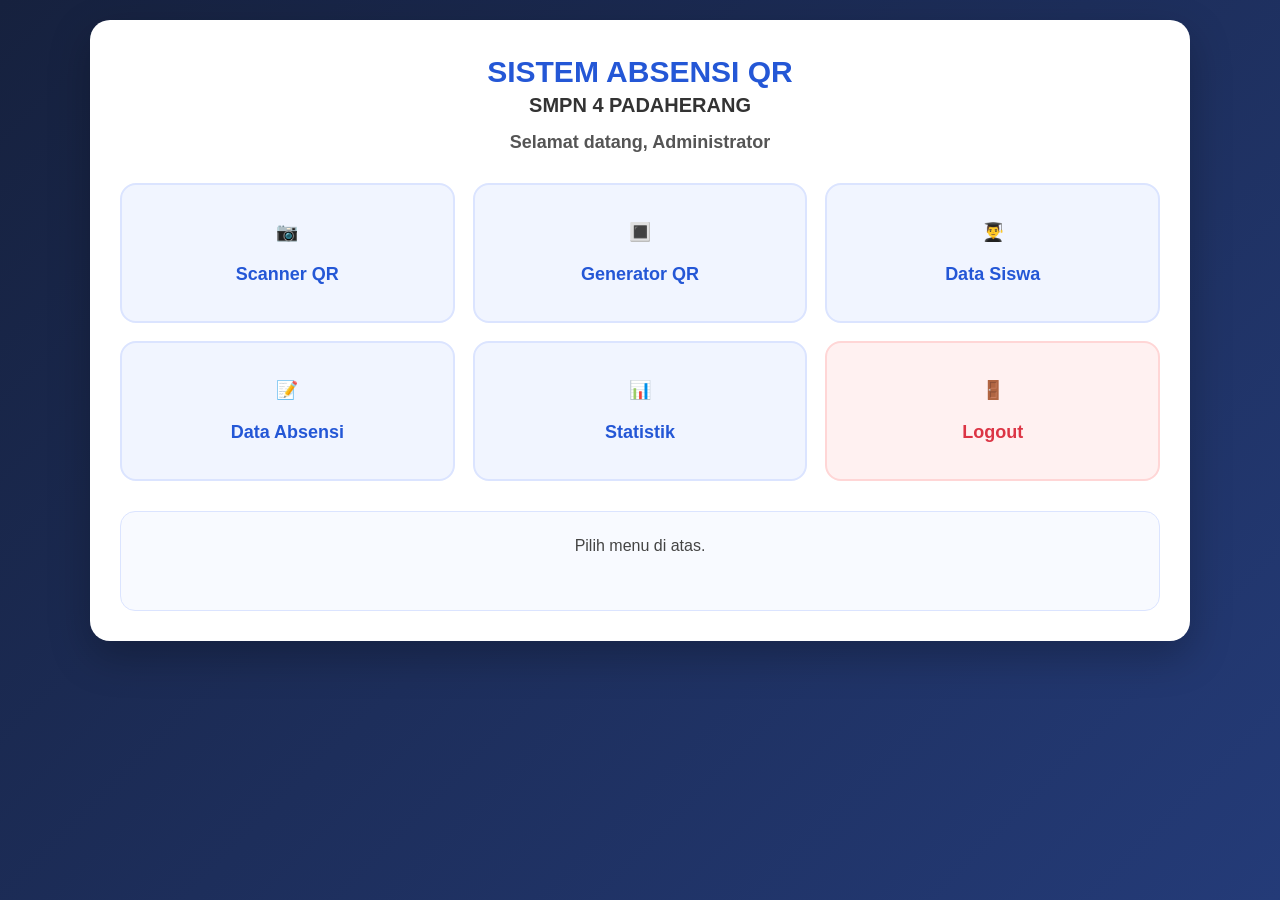
==== admin.html @ a3eb37d3 "Update admin.html" ====
<!DOCTYPE html>
<html lang="id">

<head>

  <meta charset="UTF-8">

  <meta
    name="viewport"
    content="width=device-width, initial-scale=1.0"
  >

  <title>
    Dashboard Admin - Absensi QR
  </title>

  <style>

    * {
      box-sizing: border-box;
    }


    body {

      margin: 0;

      min-height: 100vh;

      font-family:
        Arial,
        sans-serif;

      background:
        linear-gradient(
          135deg,
          #16213e,
          #243b78
        );

      padding: 20px;

    }


    .dashboard {

      width: 100%;

      max-width: 1100px;

      margin: auto;

      background: white;

      border-radius: 20px;

      padding: 30px;

      box-shadow:
        0 15px 40px
        rgba(0,0,0,0.25);

    }


    .header {

      text-align: center;

      margin-bottom: 30px;

    }


    .header h1 {

      margin: 5px 0;

      color: #2457d6;

      font-size: 30px;

    }


    .header h2 {

      margin: 5px 0 15px;

      color: #333;

      font-size: 20px;

    }


    #namaAdmin {

      font-size: 18px;

      font-weight: bold;

      color: #555;

    }


    .menu {

      display: grid;

      grid-template-columns:
        repeat(3, 1fr);

      gap: 18px;

      margin-top: 30px;

    }


    .menu button {

      min-height: 140px;

      border: none;

      border-radius: 16px;

      background: #f1f5ff;

      border:
        2px solid #dbe4ff;

      color: #2457d6;

      font-size: 18px;

      font-weight: bold;

      cursor: pointer;

      transition: 0.2s;

    }


    .menu button:hover {

      background: #e3ebff;

      transform:
        translateY(-3px);

    }


    .menu .logout {

      color: #dc3545;

      background: #fff1f1;

      border-color: #ffd6d6;

    }


    #konten {

      margin-top: 30px;

      padding: 25px;

      min-height: 100px;

      border-radius: 15px;

      background: #f8faff;

      border:
        1px solid #dbe4ff;

      text-align: center;

      color: #444;

    }


    @media(max-width:700px) {

      .dashboard {

        padding: 20px;

      }


      .menu {

        grid-template-columns:
          repeat(2, 1fr);

      }

    }


    @media(max-width:450px) {

      .menu {

        grid-template-columns: 1fr;

      }


      .header h1 {

        font-size: 25px;

      }

    }

  </style>

</head>


<body>


  <div class="dashboard">


    <!-- =========================================
         HEADER
    ========================================== -->

    <div class="header">

      <h1>
        SISTEM ABSENSI QR
      </h1>

      <h2>
        SMPN 4 PADAHERANG
      </h2>

      <div id="namaAdmin">
        Selamat datang, Administrator
      </div>

    </div>


    <!-- =========================================
         MENU
    ========================================== -->

    <div class="menu">


      <button
        onclick="bukaScanner()"
      >

        📷<br><br>

        Scanner QR

      </button>


      <button
        onclick="bukaGenerator()"
      >

        🔳<br><br>

        Generator QR

      </button>


      <button
        onclick="bukaSiswa()"
      >

        👨‍🎓<br><br>

        Data Siswa

      </button>


      <button
        onclick="bukaAbsensi()"
      >

        📝<br><br>

        Data Absensi

      </button>


      <button
        onclick="bukaStatistik()"
      >

        📊<br><br>

        Statistik

      </button>


      <button
        class="logout"
        onclick="logout()"
      >

        🚪<br><br>

        Logout

      </button>


    </div>


    <!-- =========================================
         AREA KONTEN
    ========================================== -->

    <div id="konten">

      Pilih menu di atas.

    </div>


  </div>


  <script>


// ==================================================
// TEST JAVASCRIPT DASHBOARD
// ==================================================

window.bukaScanner = function () {

  window.location.href = "index.html";

};


window.bukaGenerator = function () {

  window.location.href = "generator.html";

};


// ==================================================
// DATA SISWA FINAL
// ==================================================

var dataSiswaGlobal = [];


window.bukaSiswa = function () {

  var konten =
    document.getElementById("konten");


  konten.innerHTML = `

    <div
      style="
        text-align:left;
      "
    >

      <h2
        style="
          text-align:center;
          color:#2457d6;
        "
      >
        👨‍🎓 DATA SISWA
      </h2>


      <div
        id="jumlahSiswa"
        style="
          text-align:center;
          font-size:18px;
          font-weight:bold;
          color:#2457d6;
          margin:15px 0;
        "
      >
        ⏳ Memuat data siswa...
      </div>


      <input
        type="text"
        id="cariSiswa"
        placeholder="🔎 Cari NIS, nama, atau kelas..."
        oninput="filterSiswa()"
        style="
          width:100%;
          padding:14px;
          border:2px solid #ddd;
          border-radius:12px;
          font-size:16px;
          margin-bottom:15px;
          outline:none;
        "
      >


      <div
        style="
          overflow-x:auto;
          background:white;
          border-radius:12px;
          border:1px solid #ddd;
        "
      >

        <table
          style="
            width:100%;
            border-collapse:collapse;
            min-width:650px;
          "
        >

          <thead>

            <tr
              style="
                background:#2457d6;
                color:white;
              "
            >

              <th style="padding:12px">
                No
              </th>

              <th style="padding:12px">
                NIS
              </th>

              <th style="padding:12px">
                Nama
              </th>

              <th style="padding:12px">
                Jenis Kelamin
              </th>

              <th style="padding:12px">
                Kelas
              </th>

            </tr>

          </thead>


          <tbody id="bodySiswa">

            <tr>

              <td
                colspan="5"
                style="
                  padding:25px;
                  text-align:center;
                "
              >
                ⏳ Mengambil data dari server...
              </td>

            </tr>

          </tbody>

        </table>

      </div>


      <div
        style="
          display:flex;
          gap:10px;
          justify-content:center;
          margin-top:20px;
          flex-wrap:wrap;
        "
      >

        <button
          onclick="ambilDataSiswa()"
          style="
            width:auto;
            padding:12px 22px;
            font-size:16px;
          "
        >
          🔄 REFRESH
        </button>


        <button
          onclick="kembaliDashboard()"
          style="
            width:auto;
            padding:12px 22px;
            font-size:16px;
            background:#6c757d;
          "
        >
          ← KEMBALI
        </button>

      </div>

    </div>

  `;


  ambilDataSiswa();

};


// ==================================================
// AMBIL DATA SISWA
// ==================================================

function ambilDataSiswa() {

  var body =
    document.getElementById(
      "bodySiswa"
    );


  if (!body) {
    return;
  }


  body.innerHTML = `

    <tr>

      <td
        colspan="5"
        style="
          padding:25px;
          text-align:center;
        "
      >
        ⏳ Mengambil data siswa...
      </td>

    </tr>

  `;


  var API_URL =
    "https://script.google.com/macros/s/AKfycbzF-dkz-qiprRO1UiBXip0LzojGuAAdGyvYuCYEVEiDbh0l1r5-uKfqkouPwzceK-bD/exec";


  fetch(
    API_URL +
    "?api=datasiswa"
  )

  .then(function(response) {

    if (!response.ok) {

      throw new Error(
        "HTTP " +
        response.status
      );

    }

    return response.json();

  })

  .then(function(hasil) {

    console.log(
      "DATA SISWA:",
      hasil
    );


    if (
      !hasil ||
      hasil.status !== true
    ) {

      throw new Error(
        hasil && hasil.pesan
          ? hasil.pesan
          : "Data siswa gagal diambil."
      );

    }


    dataSiswaGlobal =
      hasil.siswa || [];


    var jumlah =
      document.getElementById(
        "jumlahSiswa"
      );


    if (jumlah) {

      jumlah.innerHTML =
        "👨‍🎓 Total Siswa: " +
        dataSiswaGlobal.length;

    }


    tampilkanSiswa(
      dataSiswaGlobal
    );

  })

  .catch(function(error) {

    console.error(
      "ERROR DATA SISWA:",
      error
    );


    body.innerHTML = `

      <tr>

        <td
          colspan="5"
          style="
            padding:25px;
            text-align:center;
            color:red;
            font-weight:bold;
          "
        >

          ❌ Gagal mengambil data siswa.

          <br><br>

          ${error.message}

        </td>

      </tr>

    `;

  });

}


// ==================================================
// TAMPILKAN DATA SISWA
// ==================================================

function tampilkanSiswa(data) {

  var body =
    document.getElementById(
      "bodySiswa"
    );


  if (!body) {
    return;
  }


  if (
    !data ||
    data.length === 0
  ) {

    body.innerHTML = `

      <tr>

        <td
          colspan="5"
          style="
            padding:25px;
            text-align:center;
          "
        >
          Data siswa tidak ditemukan.
        </td>

      </tr>

    `;

    return;

  }


  var html = "";


  data.forEach(
    function(siswa, index) {

      html += `

        <tr
          style="
            border-bottom:1px solid #ddd;
          "
        >

          <td
            style="
              padding:10px;
              text-align:center;
            "
          >
            ${index + 1}
          </td>


          <td style="padding:10px">
            ${siswa.nis || ""}
          </td>


          <td
            style="
              padding:10px;
              font-weight:bold;
            "
          >
            ${siswa.nama || ""}
          </td>


          <td
            style="
              padding:10px;
              text-align:center;
            "
          >
            ${siswa.jk || ""}
          </td>


          <td
            style="
              padding:10px;
              text-align:center;
            "
          >
            ${siswa.kelas || ""}
          </td>

        </tr>

      `;

    }
  );


  body.innerHTML =
    html;

}


// ==================================================
// PENCARIAN SISWA
// ==================================================

window.filterSiswa = function () {

  var input =
    document.getElementById(
      "cariSiswa"
    );


  if (!input) {
    return;
  }


  var keyword =
    input.value
      .toLowerCase()
      .trim();


  var hasil =
    dataSiswaGlobal.filter(
      function(siswa) {

        var nis =
          String(
            siswa.nis || ""
          ).toLowerCase();


        var nama =
          String(
            siswa.nama || ""
          ).toLowerCase();


        var kelas =
          String(
            siswa.kelas || ""
          ).toLowerCase();


        return (
          nis.includes(keyword) ||
          nama.includes(keyword) ||
          kelas.includes(keyword)
        );

      }
    );


  tampilkanSiswa(
    hasil
  );

};


// ==================================================
// KEMBALI KE DASHBOARD
// ==================================================

window.kembaliDashboard = function () {

  location.reload();

};


window.bukaAbsensi = function () {

  document.getElementById("konten").innerHTML = `

    <h2>📝 DATA ABSENSI</h2>

    <p>
      Fitur Data Absensi siap digunakan.
    </p>

  `;

};


window.bukaStatistik = function () {

  document.getElementById("konten").innerHTML = `

    <h2>📊 STATISTIK</h2>

    <p>
      Fitur Statistik siap digunakan.
    </p>

  `;

};


window.logout = function () {

  sessionStorage.removeItem("adminLogin");

  sessionStorage.removeItem("adminNama");

  sessionStorage.removeItem("adminLevel");

  window.location.href = "login.html";

};


console.log(
  "✅ JAVASCRIPT DASHBOARD AKTIF"
);

</script>

</body>

</html>
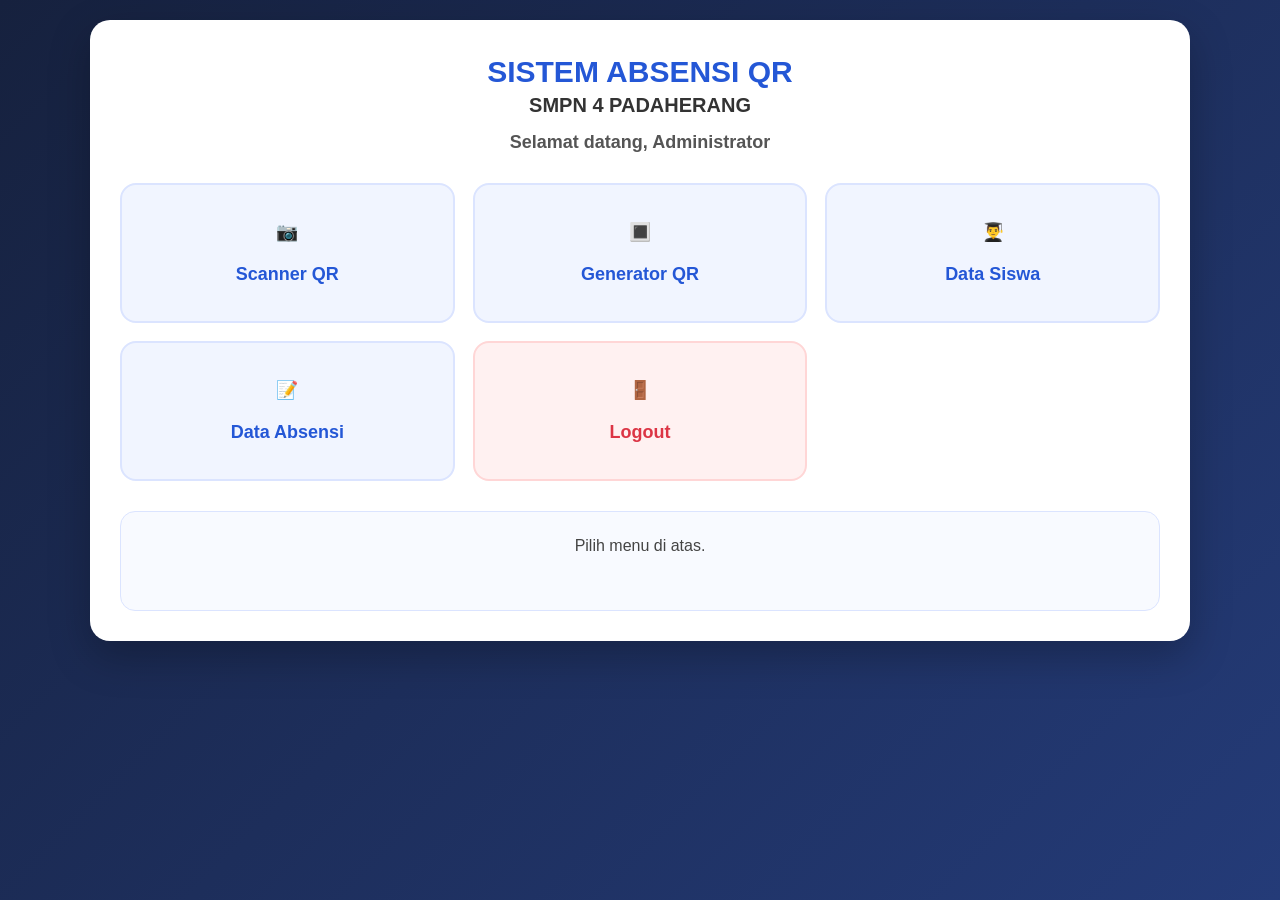
==== commit c2dcac92: "Update admin.html" ====
--- a/admin.html
+++ b/admin.html
@@ -306,20 +306,7 @@
         Data Absensi
 
       </button>
-
-
-      <button
-        onclick="bukaStatistik()"
-      >
-
-        📊<br><br>
-
-        Statistik
-
-      </button>
-
-
-      <button
+<button
         class="logout"
         onclick="logout()"
       >
@@ -889,53 +876,881 @@
 
 window.bukaAbsensi = function () {
 
-  document.getElementById("konten").innerHTML = `
-
-    <h2>📝 DATA ABSENSI</h2>
-
-    <p>
-      Fitur Data Absensi siap digunakan.
-    </p>
-
+  var konten = document.getElementById("konten");
+
+  if (!konten) {
+    alert("Area konten tidak ditemukan.");
+    return;
+  }
+
+  konten.innerHTML = `
+    <div class="absensi-final">
+
+      <div class="absensi-judul">
+        <h2>📝 DATA ABSENSI</h2>
+        <p>Rekap absensi berdasarkan periode, kelas, dan siswa.</p>
+      </div>
+
+      <div class="absensi-filter">
+
+        <div class="filter-item">
+          <label>Periode</label>
+          <select id="periodeAbsensiFinal" onchange="ubahPeriodeAbsensiFinal()">
+            <option value="mingguan">📅 Mingguan</option>
+            <option value="bulanan">📅 Bulanan</option>
+            <option value="semester1">📚 Semester 1</option>
+            <option value="semester2">📚 Semester 2</option>
+          </select>
+        </div>
+
+        <div class="filter-item" id="filterMingguFinal">
+          <label>Minggu</label>
+          <input type="date" id="tanggalMingguFinal">
+        </div>
+
+        <div class="filter-item" id="filterBulanFinal" style="display:none;">
+          <label>Bulan</label>
+          <input type="month" id="bulanAbsensiFinal">
+        </div>
+
+        <div class="filter-item" id="filterSemesterFinal" style="display:none;">
+          <label>Tahun Awal Ajaran</label>
+          <input type="number" id="tahunSemesterFinal" min="2020" max="2100">
+        </div>
+
+        <div class="filter-item">
+          <label>Kelas</label>
+          <select id="kelasAbsensiFinal">
+            <option value="">Semua Kelas</option>
+          </select>
+        </div>
+
+        <div class="filter-item filter-search">
+          <label>Cari</label>
+          <input type="search" id="cariAbsensiFinal" placeholder="NIS / nama..." oninput="renderDataAbsensiFinal()">
+        </div>
+
+      </div>
+
+      <div class="absensi-actions">
+        <button onclick="renderDataAbsensiFinal()" class="btn-utama-final">🔍 TAMPILKAN</button>
+        <button onclick="exportExcelAbsensiFinal()" class="btn-excel-final">📊 EXPORT EXCEL</button>
+        <button onclick="cetakAbsensiFinal()" class="btn-print-final">📄 CETAK / PDF</button>
+      </div>
+
+      <div id="periodeLabelAbsensiFinal" class="periode-label-final">Memuat data...</div>
+
+      <div class="absensi-kartu">
+        <div class="absensi-kartu-item"><span>👨‍🎓</span><strong id="rekapSiswaFinal">0</strong><small>SISWA</small></div>
+        <div class="absensi-kartu-item"><span>🟢</span><strong id="rekapHadirFinal">0</strong><small>HADIR</small></div>
+        <div class="absensi-kartu-item"><span>🟠</span><strong id="rekapTerlambatFinal">0</strong><small>TERLAMBAT</small></div>
+        <div class="absensi-kartu-item"><span>🟡</span><strong id="rekapPulangCepatFinal">0</strong><small>PULANG CEPAT</small></div>
+        <div class="absensi-kartu-item"><span>🟢</span><strong id="rekapSesuaiFinal">0</strong><small>SESUAI JADWAL</small></div>
+        <div class="absensi-kartu-item"><span>🔴</span><strong id="rekapTidakHadirFinal">0</strong><small>TIDAK HADIR</small></div>
+      </div>
+
+      <div class="absensi-box">
+        <div class="absensi-box-header">🏫 REKAP PER KELAS</div>
+        <div class="absensi-scroll">
+          <table id="tabelRekapKelasAbsensiFinal" class="tabel-absensi-final">
+            <thead>
+              <tr>
+                <th>No</th><th>Kelas</th><th>Siswa</th><th>Hadir</th>
+                <th>Tidak Hadir</th><th>Terlambat</th><th>Pulang Cepat</th><th>Sesuai Jadwal</th>
+              </tr>
+            </thead>
+            <tbody><tr><td colspan="8">Memuat data...</td></tr></tbody>
+          </table>
+        </div>
+      </div>
+
+      <div class="absensi-box">
+        <div class="absensi-box-header">👨‍🎓 REKAP PER SISWA</div>
+        <div class="absensi-scroll">
+          <table id="tabelRekapSiswaAbsensiFinal" class="tabel-absensi-final">
+            <thead>
+              <tr>
+                <th>No</th><th>NIS</th><th>Nama</th><th>Kelas</th><th>Hadir</th>
+                <th>Tidak Hadir</th><th>Terlambat</th><th>Pulang Cepat</th><th>Sesuai Jadwal</th>
+              </tr>
+            </thead>
+            <tbody><tr><td colspan="9">Memuat data...</td></tr></tbody>
+          </table>
+        </div>
+      </div>
+
+      <div class="absensi-box">
+        <div class="absensi-box-header">📋 DETAIL ABSENSI</div>
+        <div class="absensi-scroll">
+          <table id="tabelDetailAbsensiFinal" class="tabel-absensi-final">
+            <thead>
+              <tr>
+                <th>No</th><th>Tanggal</th><th>NIS</th><th>Nama</th><th>Kelas</th>
+                <th>Jam Masuk</th><th>Jam Pulang</th><th>Status Masuk</th><th>Status Pulang</th>
+              </tr>
+            </thead>
+            <tbody><tr><td colspan="9">Memuat data...</td></tr></tbody>
+          </table>
+        </div>
+      </div>
+
+      <div class="absensi-catatan-final">
+        ℹ️ <b>Catatan:</b> angka "Tidak Hadir" dihitung dari hari Senin–Jumat yang tidak memiliki absensi. Setelah menu <b>Hari Libur</b> dibuat, perhitungan akan otomatis mengecualikan tanggal libur sekolah.
+      </div>
+
+      
+      <div class="absensi-box">
+        <div class="absensi-box-header">📈 STATISTIK KEHADIRAN</div>
+
+        <div class="absensi-kartu" id="statistikDalamAbsensiFinal">
+          <div class="absensi-kartu-item"><span>👨‍🎓</span><strong id="dTotalSiswa">0</strong><small>Total Siswa</small></div>
+          <div class="absensi-kartu-item"><span>🟢</span><strong id="dHadir">0</strong><small>Hadir</small></div>
+          <div class="absensi-kartu-item"><span>🔴</span><strong id="dTidakHadir">0</strong><small>Tidak Hadir</small></div>
+          <div class="absensi-kartu-item"><span>🟠</span><strong id="dTerlambat">0</strong><small>Terlambat</small></div>
+          <div class="absensi-kartu-item"><span>🟡</span><strong id="dPulangCepat">0</strong><small>Pulang Cepat</small></div>
+          <div class="absensi-kartu-item"><span>🟢</span><strong id="dSesuai">0</strong><small>Sesuai Jadwal</small></div>
+        </div>
+      </div>
+
+      <div class="absensi-box">
+        <div class="absensi-box-header">🏫 REKAP PER KELAS</div>
+        <div class="absensi-scroll">
+          <table class="tabel-absensi-final" id="tabelRekapKelasDalamAbsensiFinal">
+            <thead>
+              <tr>
+                <th>No</th><th>Kelas</th><th>Siswa</th><th>Hadir</th>
+                <th>Tidak Hadir</th><th>Terlambat</th><th>Pulang Cepat</th><th>Sesuai Jadwal</th>
+              </tr>
+            </thead>
+            <tbody><tr><td colspan="8">Memuat...</td></tr></tbody>
+          </table>
+        </div>
+      </div>
+
+      <button onclick="kembaliDashboard()" class="btn-kembali-final">← KEMBALI</button>
+
+    </div>
   `;
 
+  pasangCSSAbsensiFinal();
+  siapkanTanggalAbsensiFinal();
+  muatDataAbsensiFinal();
 };
 
 
-window.bukaStatistik = function () {
-
-  document.getElementById("konten").innerHTML = `
-
-    <h2>📊 STATISTIK</h2>
-
-    <p>
-      Fitur Statistik siap digunakan.
-    </p>
-
+const API_ABSENSI_FINAL = API_STATISTIK_FINAL;
+let DATA_ABSENSI_FINAL = [];
+let DATA_SISWA_FINAL = [];
+let PERIODE_ABSENSI_FINAL = { start: null, end: null, label: "" };
+
+
+function siapkanTanggalAbsensiFinal() {
+
+  var now = new Date();
+  var iso = formatInputDateAbsensiFinal(now);
+
+  var inputMinggu = document.getElementById("tanggalMingguFinal");
+  var inputBulan = document.getElementById("bulanAbsensiFinal");
+  var inputTahun = document.getElementById("tahunSemesterFinal");
+
+  if (inputMinggu) inputMinggu.value = iso;
+  if (inputBulan) inputBulan.value = iso.substring(0, 7);
+
+  var tahunAwal = now.getMonth() >= 6 ? now.getFullYear() : now.getFullYear() - 1;
+  if (inputTahun) inputTahun.value = tahunAwal;
+
+  ubahPeriodeAbsensiFinal();
+}
+
+
+function ubahPeriodeAbsensiFinal() {
+
+  var periode = document.getElementById("periodeAbsensiFinal").value;
+
+  var minggu = document.getElementById("filterMingguFinal");
+  var bulan = document.getElementById("filterBulanFinal");
+  var semester = document.getElementById("filterSemesterFinal");
+
+  minggu.style.display = periode === "mingguan" ? "block" : "none";
+  bulan.style.display = periode === "bulanan" ? "block" : "none";
+  semester.style.display = (periode === "semester1" || periode === "semester2") ? "block" : "none";
+
+  if (DATA_ABSENSI_FINAL.length) {
+    renderDataAbsensiFinal();
+  renderStatistikDalamAbsensiFinal();
+  }
+}
+
+
+function muatDataAbsensiFinal() {
+
+  var detail = document.querySelector("#tabelDetailAbsensiFinal tbody");
+  if (detail) detail.innerHTML = '<tr><td colspan="9">⏳ Mengambil data dari server...</td></tr>';
+
+  fetch(API_ABSENSI_FINAL + "?api=dataabsensi")
+    .then(function(response) {
+      if (!response.ok) throw new Error("HTTP " + response.status);
+      return response.json();
+    })
+    .then(function(data) {
+
+      if (!data || data.status !== true) {
+        throw new Error(data && data.pesan ? data.pesan : "Data absensi tidak tersedia.");
+      }
+
+      DATA_ABSENSI_FINAL = Array.isArray(data.absensi) ? data.absensi : [];
+      DATA_SISWA_FINAL = Array.isArray(data.siswa) ? data.siswa : [];
+
+      isiFilterKelasAbsensiFinal();
+      renderDataAbsensiFinal();
+    })
+    .catch(function(error) {
+      console.error(error);
+      if (detail) detail.innerHTML = '<tr><td colspan="9">❌ Gagal mengambil data absensi: ' + escapeStatistikFinal(error.message) + '</td></tr>';
+      alert("Gagal mengambil data absensi.\n\n" + error.message);
+    });
+}
+
+
+function isiFilterKelasAbsensiFinal() {
+
+  var select = document.getElementById("kelasAbsensiFinal");
+  if (!select) return;
+
+  var kelas = {};
+  DATA_SISWA_FINAL.forEach(function(s) {
+    var k = String(s.kelas || "").trim();
+    if (k) kelas[k] = true;
+  });
+
+  Object.keys(kelas).sort(naturalSortAbsensiFinal).forEach(function(k) {
+    var option = document.createElement("option");
+    option.value = k;
+    option.textContent = k;
+    select.appendChild(option);
+  });
+}
+
+
+function renderDataAbsensiFinal() {
+
+  if (!DATA_ABSENSI_FINAL.length && !DATA_SISWA_FINAL.length) return;
+
+  PERIODE_ABSENSI_FINAL = ambilRentangAbsensiFinal();
+
+  var kelas = document.getElementById("kelasAbsensiFinal").value;
+  var keyword = (document.getElementById("cariAbsensiFinal").value || "").trim().toLowerCase();
+
+  var siswaFilter = DATA_SISWA_FINAL.filter(function(s) {
+    var cocokKelas = !kelas || String(s.kelas || "") === kelas;
+    var teks = (String(s.nis || "") + " " + String(s.nama || "") + " " + String(s.kelas || "")).toLowerCase();
+    return cocokKelas && (!keyword || teks.indexOf(keyword) !== -1);
+  });
+
+  var records = DATA_ABSENSI_FINAL.filter(function(r) {
+    var tanggal = normalisasiTanggalAbsensiFinal(r.tanggal);
+    if (!tanggal) return false;
+    if (tanggal < PERIODE_ABSENSI_FINAL.start || tanggal > PERIODE_ABSENSI_FINAL.end) return false;
+    if (kelas && String(r.kelas || "") !== kelas) return false;
+    if (!keyword) return true;
+    var teks = (String(r.nis || "") + " " + String(r.nama || "") + " " + String(r.kelas || "")).toLowerCase();
+    return teks.indexOf(keyword) !== -1;
+  });
+
+  var aktif = hitungHariKerjaAbsensiFinal(PERIODE_ABSENSI_FINAL.start, PERIODE_ABSENSI_FINAL.end);
+  var byNis = {};
+
+  siswaFilter.forEach(function(s) {
+    var nis = String(s.nis || "").trim();
+    if (!nis) return;
+    byNis[nis] = {
+      nis: nis,
+      nama: String(s.nama || ""),
+      kelas: String(s.kelas || ""),
+      hadirDates: {},
+      hadir: 0,
+      terlambat: 0,
+      pulangCepat: 0,
+      sesuai: 0
+    };
+  });
+
+  records.forEach(function(r) {
+    var nis = String(r.nis || "").trim();
+    if (!byNis[nis]) {
+      byNis[nis] = {
+        nis: nis,
+        nama: String(r.nama || ""),
+        kelas: String(r.kelas || ""),
+        hadirDates: {},
+        hadir: 0,
+        terlambat: 0,
+        pulangCepat: 0,
+        sesuai: 0
+      };
+    }
+
+    var item = byNis[nis];
+    var tgl = normalisasiTanggalAbsensiFinal(r.tanggal);
+    if (tgl) item.hadirDates[tgl] = true;
+    item.hadir++;
+
+    var sm = String(r.statusMasuk || r.status || "").toUpperCase();
+    var sp = String(r.statusPulang || "").toUpperCase();
+
+    if (sm.indexOf("TERLAMBAT") !== -1) item.terlambat++;
+    if (sp.indexOf("PULANG CEPAT") !== -1) item.pulangCepat++;
+    if (sp.indexOf("SESUAI") !== -1) item.sesuai++;
+  });
+
+  var siswaRekap = Object.keys(byNis).map(function(nis) {
+    var x = byNis[nis];
+    x.tidakHadir = Math.max(0, aktif - Object.keys(x.hadirDates).length);
+    return x;
+  });
+
+  siswaRekap.sort(function(a,b) {
+    return naturalSortAbsensiFinal(a.kelas, b.kelas) || String(a.nama).localeCompare(String(b.nama));
+  });
+
+  var kelasMap = {};
+  siswaRekap.forEach(function(s) {
+    if (!kelasMap[s.kelas]) {
+      kelasMap[s.kelas] = {
+        kelas: s.kelas,
+        siswa: 0,
+        hadir: 0,
+        tidakHadir: 0,
+        terlambat: 0,
+        pulangCepat: 0,
+        sesuai: 0
+      };
+    }
+    kelasMap[s.kelas].siswa++;
+    kelasMap[s.kelas].hadir += s.hadir;
+    kelasMap[s.kelas].tidakHadir += s.tidakHadir;
+    kelasMap[s.kelas].terlambat += s.terlambat;
+    kelasMap[s.kelas].pulangCepat += s.pulangCepat;
+    kelasMap[s.kelas].sesuai += s.sesuai;
+  });
+
+  var kelasRekap = Object.keys(kelasMap).map(function(k) { return kelasMap[k]; });
+  kelasRekap.sort(function(a,b) { return naturalSortAbsensiFinal(a.kelas, b.kelas); });
+
+  var totalHadir = records.length;
+  var totalTerlambat = records.filter(function(r) { return String(r.statusMasuk || r.status || "").toUpperCase().indexOf("TERLAMBAT") !== -1; }).length;
+  var totalPulangCepat = records.filter(function(r) { return String(r.statusPulang || "").toUpperCase().indexOf("PULANG CEPAT") !== -1; }).length;
+  var totalSesuai = records.filter(function(r) { return String(r.statusPulang || "").toUpperCase().indexOf("SESUAI") !== -1; }).length;
+  var totalTidakHadir = siswaRekap.reduce(function(n, s) { return n + s.tidakHadir; }, 0);
+
+  setStatistikFinal("rekapSiswaFinal", siswaRekap.length);
+  setStatistikFinal("rekapHadirFinal", totalHadir);
+  setStatistikFinal("rekapTerlambatFinal", totalTerlambat);
+  setStatistikFinal("rekapPulangCepatFinal", totalPulangCepat);
+  setStatistikFinal("rekapSesuaiFinal", totalSesuai);
+  setStatistikFinal("rekapTidakHadirFinal", totalTidakHadir);
+  setStatistikFinal("periodeLabelAbsensiFinal", PERIODE_ABSENSI_FINAL.label + " • Hari kerja dihitung: " + aktif);
+
+  renderRekapKelasAbsensiFinal(kelasRekap);
+  renderRekapSiswaAbsensiFinal(siswaRekap);
+  renderDetailAbsensiFinal(records);
+}
+
+
+function ambilRentangAbsensiFinal() {
+
+  var periode = document.getElementById("periodeAbsensiFinal").value;
+  var start, end, label;
+
+  if (periode === "mingguan") {
+    var d = parseInputDateAbsensiFinal(document.getElementById("tanggalMingguFinal").value) || new Date();
+    var day = d.getDay();
+    var diff = day === 0 ? -6 : 1 - day;
+    start = tambahHariAbsensiFinal(d, diff);
+    end = tambahHariAbsensiFinal(start, 6);
+    label = "Mingguan: " + tampilTanggalAbsensiFinal(start) + " s.d. " + tampilTanggalAbsensiFinal(end);
+  }
+
+  if (periode === "bulanan") {
+    var val = document.getElementById("bulanAbsensiFinal").value;
+    var parts = val.split("-");
+    var y = Number(parts[0]) || new Date().getFullYear();
+    var m = (Number(parts[1]) || (new Date().getMonth() + 1)) - 1;
+    start = new Date(y, m, 1);
+    end = new Date(y, m + 1, 0);
+    label = "Bulanan: " + start.toLocaleDateString("id-ID", {month:"long", year:"numeric"});
+  }
+
+  if (periode === "semester1") {
+    var ya = Number(document.getElementById("tahunSemesterFinal").value) || new Date().getFullYear();
+    start = new Date(ya, 6, 1);
+    end = new Date(ya, 11, 31);
+    label = "Semester 1: Juli–Desember " + ya;
+  }
+
+  if (periode === "semester2") {
+    var ya2 = Number(document.getElementById("tahunSemesterFinal").value) || new Date().getFullYear() - 1;
+    start = new Date(ya2 + 1, 0, 1);
+    end = new Date(ya2 + 1, 5, 30);
+    label = "Semester 2: Januari–Juni " + (ya2 + 1);
+  }
+
+  return {
+    start: formatInputDateAbsensiFinal(start),
+    end: formatInputDateAbsensiFinal(end),
+    label: label
+  };
+}
+
+
+function renderRekapKelasAbsensiFinal(data) {
+
+  var tbody = document.querySelector("#tabelRekapKelasAbsensiFinal tbody");
+  if (!tbody) return;
+  tbody.innerHTML = "";
+
+  if (!data.length) {
+    tbody.innerHTML = '<tr><td colspan="8">Tidak ada data.</td></tr>';
+    return;
+  }
+
+  data.forEach(function(x, i) {
+    var tr = document.createElement("tr");
+    tr.innerHTML = `
+      <td>${i + 1}</td>
+      <td><b>${escapeStatistikFinal(x.kelas)}</b></td>
+      <td>${x.siswa}</td>
+      <td>${x.hadir}</td>
+      <td>${x.tidakHadir}</td>
+      <td>${x.terlambat}</td>
+      <td>${x.pulangCepat}</td>
+      <td>${x.sesuai}</td>
+    `;
+    tbody.appendChild(tr);
+  });
+}
+
+
+function renderRekapSiswaAbsensiFinal(data) {
+
+  var tbody = document.querySelector("#tabelRekapSiswaAbsensiFinal tbody");
+  if (!tbody) return;
+  tbody.innerHTML = "";
+
+  if (!data.length) {
+    tbody.innerHTML = '<tr><td colspan="9">Tidak ada data.</td></tr>';
+    return;
+  }
+
+  data.forEach(function(x, i) {
+    var tr = document.createElement("tr");
+    tr.innerHTML = `
+      <td>${i + 1}</td>
+      <td>${escapeStatistikFinal(x.nis)}</td>
+      <td style="text-align:left;">${escapeStatistikFinal(x.nama)}</td>
+      <td>${escapeStatistikFinal(x.kelas)}</td>
+      <td>${x.hadir}</td>
+      <td>${x.tidakHadir}</td>
+      <td>${x.terlambat}</td>
+      <td>${x.pulangCepat}</td>
+      <td>${x.sesuai}</td>
+    `;
+    tbody.appendChild(tr);
+  });
+}
+
+
+function renderDetailAbsensiFinal(data) {
+
+  var tbody = document.querySelector("#tabelDetailAbsensiFinal tbody");
+  if (!tbody) return;
+  tbody.innerHTML = "";
+
+  if (!data.length) {
+    tbody.innerHTML = '<tr><td colspan="9">Tidak ada data absensi pada periode ini.</td></tr>';
+    return;
+  }
+
+  data.sort(function(a,b) {
+    return String(a.tanggal).localeCompare(String(b.tanggal)) || String(a.kelas).localeCompare(String(b.kelas)) || String(a.nama).localeCompare(String(b.nama));
+  });
+
+  data.forEach(function(x, i) {
+    var tr = document.createElement("tr");
+    tr.innerHTML = `
+      <td>${i + 1}</td>
+      <td>${escapeStatistikFinal(tampilTanggalDariStringAbsensiFinal(x.tanggal))}</td>
+      <td>${escapeStatistikFinal(x.nis)}</td>
+      <td style="text-align:left;">${escapeStatistikFinal(x.nama)}</td>
+      <td>${escapeStatistikFinal(x.kelas)}</td>
+      <td>${escapeStatistikFinal(x.jamMasuk || "-")}</td>
+      <td>${escapeStatistikFinal(x.jamPulang || "-")}</td>
+      <td>${escapeStatistikFinal(x.statusMasuk || "-")}</td>
+      <td>${escapeStatistikFinal(x.statusPulang || "-")}</td>
+    `;
+    tbody.appendChild(tr);
+  });
+}
+
+
+function exportExcelAbsensiFinal() {
+
+  var rows = [];
+  var table = document.getElementById("tabelRekapSiswaAbsensiFinal");
+  if (!table) return;
+
+  table.querySelectorAll("tr").forEach(function(tr) {
+    rows.push(Array.from(tr.children).map(function(td) { return td.innerText; }));
+  });
+
+  var html = '<html><head><meta charset="UTF-8"></head><body>' +
+             '<h2>Rekap Absensi</h2>' +
+             '<p>' + escapeStatistikFinal(PERIODE_ABSENSI_FINAL.label) + '</p>' +
+             '<table border="1">' +
+             rows.map(function(row) { return '<tr>' + row.map(function(c) { return '<td>' + escapeStatistikFinal(c) + '</td>'; }).join('') + '</tr>'; }).join('') +
+             '</table></body></html>';
+
+  var blob = new Blob([html], {type: "application/vnd.ms-excel;charset=utf-8"});
+  var url = URL.createObjectURL(blob);
+  var a = document.createElement("a");
+  a.href = url;
+  a.download = "Rekap_Absensi_" + formatNamaFileAbsensiFinal() + ".xls";
+  document.body.appendChild(a);
+  a.click();
+  a.remove();
+  URL.revokeObjectURL(url);
+}
+
+
+function cetakAbsensiFinal() {
+
+  var konten = document.querySelector(".absensi-final");
+  if (!konten) return;
+
+  var printWindow = window.open("", "_blank");
+  if (!printWindow) {
+    alert("Izinkan pop-up browser untuk mencetak laporan.");
+    return;
+  }
+
+  printWindow.document.write(`
+    <html>
+      <head>
+        <title>Rekap Absensi</title>
+        <style>
+          body{font-family:Arial,sans-serif;padding:20px;color:#111;}
+          button,.absensi-filter,.absensi-actions,.btn-kembali-final,.absensi-catatan-final{display:none!important;}
+          .absensi-judul{text-align:center;}
+          .absensi-kartu{display:grid;grid-template-columns:repeat(3,1fr);gap:8px;margin:15px 0;}
+          .absensi-kartu-item{border:1px solid #aaa;padding:8px;text-align:center;}
+          .absensi-kartu-item span{display:block;}
+          .absensi-kartu-item strong{font-size:22px;display:block;}
+          table{width:100%;border-collapse:collapse;margin:12px 0;}
+          th,td{border:1px solid #555;padding:6px;font-size:10px;text-align:center;}
+          th{background:#eee;}
+          h2{margin-bottom:4px;}
+          .absensi-box-header{font-weight:bold;font-size:14px;margin-top:15px;}
+          @page{size:A4 landscape;margin:10mm;}
+        </style>
+      </head>
+      <body>${konten.innerHTML}</body>
+    </html>
+  `);
+
+  printWindow.document.close();
+  printWindow.focus();
+  setTimeout(function() { printWindow.print(); }, 500);
+}
+
+
+function formatNamaFileAbsensiFinal() {
+  return (PERIODE_ABSENSI_FINAL.label || "periode")
+    .replace(/[^a-zA-Z0-9]+/g, "_")
+    .replace(/^_|_$/g, "");
+}
+
+
+function naturalSortAbsensiFinal(a, b) {
+  return String(a).localeCompare(String(b), undefined, {numeric:true, sensitivity:"base"});
+}
+
+
+function formatInputDateAbsensiFinal(d) {
+  var y = d.getFullYear();
+  var m = String(d.getMonth() + 1).padStart(2, "0");
+  var day = String(d.getDate()).padStart(2, "0");
+  return y + "-" + m + "-" + day;
+}
+
+
+function parseInputDateAbsensiFinal(value) {
+  if (!value) return null;
+  var p = value.split("-").map(Number);
+  return new Date(p[0], p[1] - 1, p[2]);
+}
+
+
+function tambahHariAbsensiFinal(d, n) {
+  var x = new Date(d);
+  x.setDate(x.getDate() + n);
+  return x;
+}
+
+
+function hitungHariKerjaAbsensiFinal(start, end) {
+  var s = parseInputDateAbsensiFinal(start);
+  var e = parseInputDateAbsensiFinal(end);
+  var total = 0;
+  for (var d = new Date(s); d <= e; d.setDate(d.getDate() + 1)) {
+    var day = d.getDay();
+    if (day !== 0 && day !== 6) total++;
+  }
+  return total;
+}
+
+
+function normalisasiTanggalAbsensiFinal(value) {
+  if (!value) return "";
+  var s = String(value);
+  if (/^\d{4}-\d{2}-\d{2}/.test(s)) return s.substring(0,10);
+  var d = new Date(value);
+  return isNaN(d.getTime()) ? "" : formatInputDateAbsensiFinal(d);
+}
+
+
+function tampilTanggalAbsensiFinal(d) {
+  return d.toLocaleDateString("id-ID", {day:"2-digit", month:"2-digit", year:"numeric"});
+}
+
+
+function tampilTanggalDariStringAbsensiFinal(value) {
+  var d = parseInputDateAbsensiFinal(normalisasiTanggalAbsensiFinal(value));
+  return d ? tampilTanggalAbsensiFinal(d) : value;
+}
+
+
+function pasangCSSAbsensiFinal() {
+
+  if (document.getElementById("cssAbsensiFinal")) return;
+
+  var style = document.createElement("style");
+  style.id = "cssAbsensiFinal";
+  style.innerHTML = `
+    .absensi-final{width:100%;padding:5px;box-sizing:border-box;}
+    .absensi-judul{text-align:center;margin-bottom:20px;}
+    .absensi-judul h2{color:#2457d6;margin:5px 0;font-size:28px;}
+    .absensi-judul p{color:#666;margin:5px 0;}
+    .absensi-filter{display:grid;grid-template-columns:repeat(5,1fr);gap:12px;background:#f4f7ff;border:1px solid #dbe4ff;border-radius:15px;padding:15px;margin-bottom:12px;}
+    .filter-item label{display:block;font-weight:bold;font-size:13px;margin-bottom:5px;color:#444;}
+    .filter-item input,.filter-item select{width:100%;box-sizing:border-box;padding:10px;border:1px solid #cbd5e1;border-radius:8px;background:white;font-size:14px;}
+    .absensi-actions{display:flex;gap:10px;flex-wrap:wrap;margin:12px 0 18px;}
+    .absensi-actions button{border:0;border-radius:9px;padding:11px 16px;color:white;font-weight:bold;cursor:pointer;}
+    .btn-utama-final{background:#2457d6;}
+    .btn-excel-final{background:#198754;}
+    .btn-print-final{background:#6f42c1;}
+    .periode-label-final{text-align:center;font-weight:bold;color:#555;margin:10px 0 18px;}
+    .absensi-kartu{display:grid;grid-template-columns:repeat(6,1fr);gap:12px;margin-bottom:25px;}
+    .absensi-kartu-item{background:#f1f5ff;border:2px solid #dbe4ff;border-radius:14px;padding:15px 8px;text-align:center;}
+    .absensi-kartu-item span{font-size:25px;display:block;}
+    .absensi-kartu-item strong{font-size:30px;color:#2457d6;display:block;margin:3px 0;}
+    .absensi-kartu-item small{font-weight:bold;color:#444;}
+    .absensi-box{background:white;border:1px solid #dbe4ff;border-radius:14px;overflow:hidden;margin-bottom:22px;}
+    .absensi-box-header{padding:14px;background:#f1f5ff;color:#2457d6;font-size:18px;font-weight:bold;}
+    .absensi-scroll{width:100%;overflow-x:auto;}
+    .tabel-absensi-final{width:100%;min-width:850px;border-collapse:collapse;}
+    .tabel-absensi-final th{padding:10px 8px;background:#2457d6;color:white;white-space:nowrap;font-size:12px;}
+    .tabel-absensi-final td{padding:9px 8px;border-bottom:1px solid #ddd;font-size:12px;text-align:center;}
+    .tabel-absensi-final tr:hover{background:#f8faff;}
+    .absensi-catatan-final{padding:12px;background:#fff8e1;border:1px solid #ffe08a;border-radius:10px;color:#665500;font-size:13px;margin-bottom:20px;}
+    @media(max-width:1100px){.absensi-filter{grid-template-columns:repeat(3,1fr);}.absensi-kartu{grid-template-columns:repeat(3,1fr);}}
+    @media(max-width:650px){.absensi-filter{grid-template-columns:1fr;}.absensi-kartu{grid-template-columns:repeat(2,1fr);}.absensi-actions button{width:100%;}}
+    @media print{.absensi-filter,.absensi-actions,.btn-kembali-final,.absensi-catatan-final{display:none!important;}.absensi-kartu{grid-template-columns:repeat(3,1fr);}}
   `;
-
-};
-
-
-window.logout = function () {
-
-  sessionStorage.removeItem("adminLogin");
-
-  sessionStorage.removeItem("adminNama");
-
-  sessionStorage.removeItem("adminLevel");
-
-  window.location.href = "login.html";
-
-};
-
-
-console.log(
-  "✅ JAVASCRIPT DASHBOARD AKTIF"
-);
+  document.head.appendChild(style);
+}
+
+
+function renderStatistikDalamAbsensiFinal() {
+
+  var total = DATA_SISWA_FINAL.length;
+
+  var periode = PERIODE_ABSENSI_FINAL || {};
+  var start = periode.start;
+  var end = periode.end;
+
+  var kelasFilter = document.getElementById("kelasAbsensiFinal");
+  var kelas = kelasFilter ? String(kelasFilter.value || "") : "";
+
+  var keywordEl = document.getElementById("cariAbsensiFinal");
+  var keyword = keywordEl ? String(keywordEl.value || "").trim().toLowerCase() : "";
+
+  var siswa = DATA_SISWA_FINAL.filter(function(s) {
+    var cocokKelas = !kelas || String(s.kelas || "") === kelas;
+    var teks = (String(s.nis || "") + " " + String(s.nama || "") + " " + String(s.kelas || "")).toLowerCase();
+    return cocokKelas && (!keyword || teks.indexOf(keyword) !== -1);
+  });
+
+  var records = DATA_ABSENSI_FINAL.filter(function(r) {
+    var t = normalisasiTanggalAbsensiFinal(r.tanggal);
+    if (!t) return false;
+    if (start && t < start) return false;
+    if (end && t > end) return false;
+    if (kelas && String(r.kelas || "") !== kelas) return false;
+    if (!keyword) return true;
+    var teks = (String(r.nis || "") + " " + String(r.nama || "") + " " + String(r.kelas || "")).toLowerCase();
+    return teks.indexOf(keyword) !== -1;
+  });
+
+  var hadirSet = {};
+  var terlambat = 0;
+  var pulangCepat = 0;
+  var sesuai = 0;
+
+  records.forEach(function(r) {
+    var nis = String(r.nis || "").trim();
+    var t = normalisasiTanggalAbsensiFinal(r.tanggal);
+    if (nis && t) hadirSet[nis + "|" + t] = true;
+
+    var sm = String(r.statusMasuk || r.status || "").toUpperCase();
+    var sp = String(r.statusPulang || "").toUpperCase();
+
+    if (sm.indexOf("TERLAMBAT") !== -1) terlambat++;
+    if (sp.indexOf("PULANG CEPAT") !== -1) pulangCepat++;
+    if (sp.indexOf("SESUAI") !== -1) sesuai++;
+  });
+
+  var aktif = start && end
+    ? hitungHariKerjaAbsensiFinal(start, end)
+    : 0;
+
+  var hadir = 0;
+  var tidakHadir = 0;
+
+  siswa.forEach(function(s) {
+    var nis = String(s.nis || "").trim();
+    var hadirSiswa = 0;
+
+    if (nis && aktif > 0) {
+      records.forEach(function(r) {
+        if (String(r.nis || "").trim() === nis) {
+          var t = normalisasiTanggalAbsensiFinal(r.tanggal);
+          if (t && !hadirSet[nis + "|" + t]) {
+            hadirSet[nis + "|" + t] = true;
+            hadirSiswa++;
+          }
+        }
+      });
+    } else {
+      records.forEach(function(r) {
+        if (String(r.nis || "").trim() === nis) hadirSiswa++;
+      });
+    }
+
+    hadir += Math.min(hadirSiswa, aktif || hadirSiswa);
+    if (aktif > 0) tidakHadir += Math.max(0, aktif - hadirSiswa);
+  });
+
+  setTextDalamAbsensi("dTotalSiswa", total || siswa.length);
+  setTextDalamAbsensi("dHadir", records.length);
+  setTextDalamAbsensi("dTidakHadir", tidakHadir);
+  setTextDalamAbsensi("dTerlambat", terlambat);
+  setTextDalamAbsensi("dPulangCepat", pulangCepat);
+  setTextDalamAbsensi("dSesuai", sesuai);
+
+  renderRekapKelasDalamAbsensiFinal(siswa, records, aktif);
+}
+
+function setTextDalamAbsensi(id, value) {
+  var el = document.getElementById(id);
+  if (el) el.textContent = value;
+}
+
+function renderRekapKelasDalamAbsensiFinal(siswa, records, aktif) {
+
+  var tbody = document.querySelector("#tabelRekapKelasDalamAbsensiFinal tbody");
+  if (!tbody) return;
+
+  var map = {};
+
+  siswa.forEach(function(s) {
+    var k = String(s.kelas || "").trim();
+    if (!k) return;
+
+    if (!map[k]) {
+      map[k] = {
+        kelas: k,
+        siswa: 0,
+        hadir: 0,
+        tidakHadir: 0,
+        terlambat: 0,
+        pulangCepat: 0,
+        sesuai: 0
+      };
+    }
+
+    map[k].siswa++;
+  });
+
+  records.forEach(function(r) {
+    var k = String(r.kelas || "").trim();
+    if (!map[k]) {
+      map[k] = {
+        kelas: k, siswa: 0, hadir: 0, tidakHadir: 0,
+        terlambat: 0, pulangCepat: 0, sesuai: 0
+      };
+    }
+
+    map[k].hadir++;
+
+    var sm = String(r.statusMasuk || r.status || "").toUpperCase();
+    var sp = String(r.statusPulang || "").toUpperCase();
+
+    if (sm.indexOf("TERLAMBAT") !== -1) map[k].terlambat++;
+    if (sp.indexOf("PULANG CEPAT") !== -1) map[k].pulangCepat++;
+    if (sp.indexOf("SESUAI") !== -1) map[k].sesuai++;
+  });
+
+  Object.keys(map).forEach(function(k) {
+    if (aktif > 0) {
+      map[k].tidakHadir = Math.max(
+        0,
+        (map[k].siswa * aktif) - map[k].hadir
+      );
+    }
+  });
+
+  var rows = Object.keys(map).map(function(k) { return map[k]; });
+
+  rows.sort(function(a, b) {
+    return naturalSortAbsensiFinal(a.kelas, b.kelas);
+  });
+
+  tbody.innerHTML = "";
+
+  if (!rows.length) {
+    tbody.innerHTML = '<tr><td colspan="8">Belum ada data.</td></tr>';
+    return;
+  }
+
+  rows.forEach(function(x, i) {
+    var tr = document.createElement("tr");
+
+    tr.innerHTML =
+      "<td>" + (i + 1) + "</td>" +
+      "<td><b>" + escapeStatistikFinal(x.kelas) + "</b></td>" +
+      "<td>" + x.siswa + "</td>" +
+      "<td>" + x.hadir + "</td>" +
+      "<td>" + x.tidakHadir + "</td>" +
+      "<td>" + x.terlambat + "</td>" +
+      "<td>" + x.pulangCepat + "</td>" +
+      "<td>" + x.sesuai + "</td>";
+
+    tbody.appendChild(tr);
+  });
+}
+
 
 </script>
 
 </body>
-
 </html>
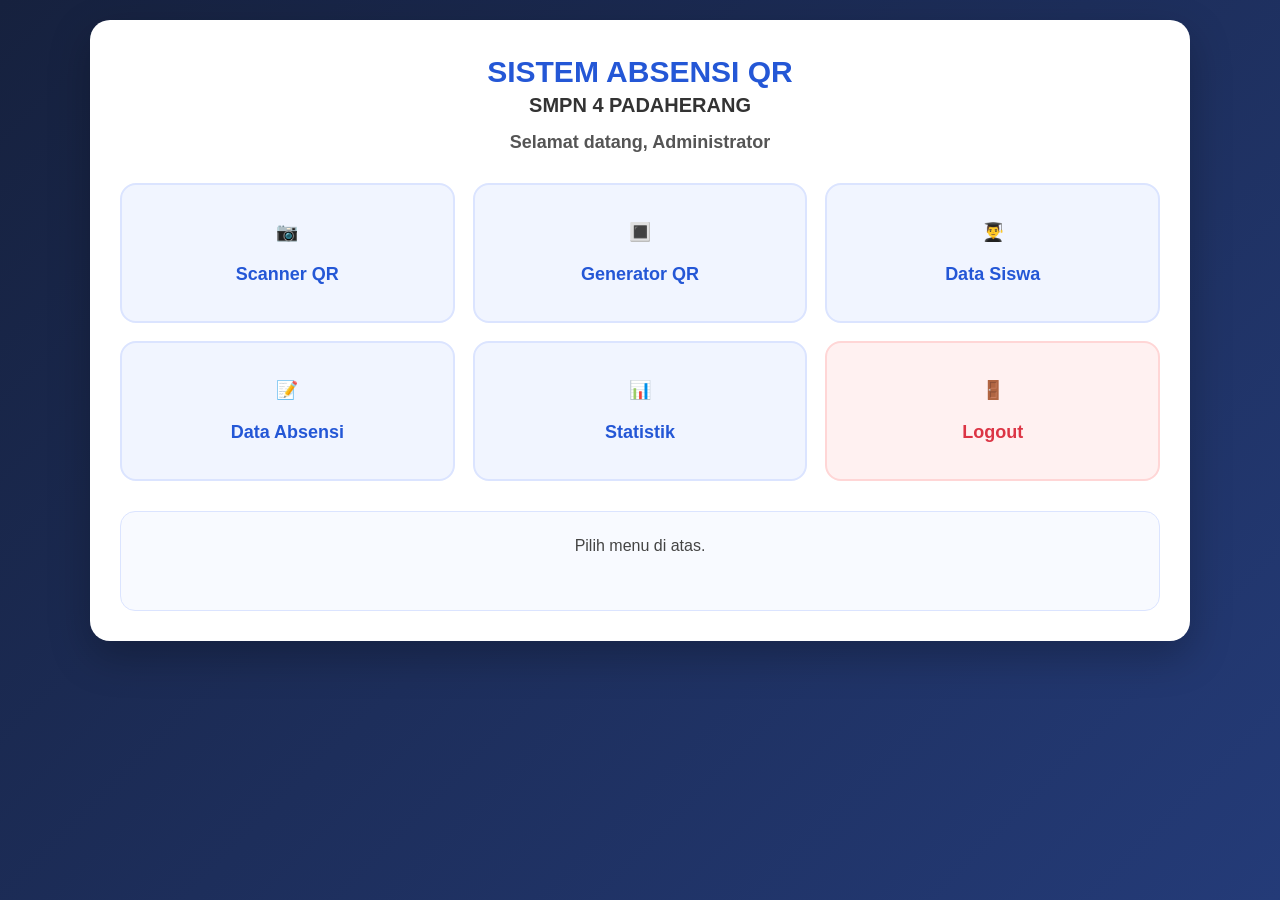
==== commit 8fcec11c: "Update admin.html" ====
--- a/admin.html
+++ b/admin.html
@@ -306,7 +306,20 @@
         Data Absensi
 
       </button>
-<button
+
+
+      <button
+        onclick="bukaStatistik()"
+      >
+
+        📊<br><br>
+
+        Statistik
+
+      </button>
+
+
+      <button
         class="logout"
         onclick="logout()"
       >
@@ -876,6 +889,21 @@
 
 window.bukaAbsensi = function () {
 
+  document.getElementById("konten").innerHTML = `
+
+    <h2>📝 DATA ABSENSI</h2>
+
+    <p>
+      Fitur Data Absensi siap digunakan.
+    </p>
+
+  `;
+
+};
+
+
+window.bukaStatistik = function () {
+
   var konten = document.getElementById("konten");
 
   if (!konten) {
@@ -884,873 +912,414 @@
   }
 
   konten.innerHTML = `
-    <div class="absensi-final">
-
-      <div class="absensi-judul">
-        <h2>📝 DATA ABSENSI</h2>
-        <p>Rekap absensi berdasarkan periode, kelas, dan siswa.</p>
+    <div class="statistik-final">
+
+      <div class="statistik-judul">
+        <h2>📊 STATISTIK ABSENSI</h2>
+        <div id="statistikTanggalFinal" class="statistik-tanggal">
+          Memuat tanggal...
+        </div>
+        <button id="btnRefreshStatistikFinal"
+                onclick="muatStatistikFinal()"
+                class="btn-refresh-final">
+          🔄 REFRESH DATA
+        </button>
       </div>
 
-      <div class="absensi-filter">
-
-        <div class="filter-item">
-          <label>Periode</label>
-          <select id="periodeAbsensiFinal" onchange="ubahPeriodeAbsensiFinal()">
-            <option value="mingguan">📅 Mingguan</option>
-            <option value="bulanan">📅 Bulanan</option>
-            <option value="semester1">📚 Semester 1</option>
-            <option value="semester2">📚 Semester 2</option>
-          </select>
-        </div>
-
-        <div class="filter-item" id="filterMingguFinal">
-          <label>Minggu</label>
-          <input type="date" id="tanggalMingguFinal">
-        </div>
-
-        <div class="filter-item" id="filterBulanFinal" style="display:none;">
-          <label>Bulan</label>
-          <input type="month" id="bulanAbsensiFinal">
-        </div>
-
-        <div class="filter-item" id="filterSemesterFinal" style="display:none;">
-          <label>Tahun Awal Ajaran</label>
-          <input type="number" id="tahunSemesterFinal" min="2020" max="2100">
-        </div>
-
-        <div class="filter-item">
-          <label>Kelas</label>
-          <select id="kelasAbsensiFinal">
-            <option value="">Semua Kelas</option>
-          </select>
-        </div>
-
-        <div class="filter-item filter-search">
-          <label>Cari</label>
-          <input type="search" id="cariAbsensiFinal" placeholder="NIS / nama..." oninput="renderDataAbsensiFinal()">
-        </div>
-
+      <div class="statistik-kartu">
+        <div class="kartu"><div class="kartu-icon">👨‍🎓</div><div id="statTotalFinal" class="kartu-angka">0</div><div class="kartu-label">TOTAL SISWA</div></div>
+        <div class="kartu"><div class="kartu-icon">🟢</div><div id="statSudahAbsenFinal" class="kartu-angka">0</div><div class="kartu-label">SUDAH ABSEN</div></div>
+        <div class="kartu"><div class="kartu-icon">🔴</div><div id="statBelumAbsenFinal" class="kartu-angka">0</div><div class="kartu-label">BELUM ABSEN</div></div>
+        <div class="kartu"><div class="kartu-icon">🟢</div><div id="statTepatWaktuFinal" class="kartu-angka">0</div><div class="kartu-label">TEPAT WAKTU</div></div>
+        <div class="kartu"><div class="kartu-icon">🟠</div><div id="statTerlambatFinal" class="kartu-angka">0</div><div class="kartu-label">TERLAMBAT</div></div>
+        <div class="kartu"><div class="kartu-icon">🟢</div><div id="statSudahPulangFinal" class="kartu-angka">0</div><div class="kartu-label">SUDAH PULANG</div></div>
+        <div class="kartu"><div class="kartu-icon">⚪</div><div id="statBelumPulangFinal" class="kartu-angka">0</div><div class="kartu-label">BELUM PULANG</div></div>
+        <div class="kartu"><div class="kartu-icon">🟡</div><div id="statPulangCepatFinal" class="kartu-angka">0</div><div class="kartu-label">PULANG CEPAT</div></div>
+        <div class="kartu"><div class="kartu-icon">🟢</div><div id="statSesuaiJadwalFinal" class="kartu-angka">0</div><div class="kartu-label">SESUAI JADWAL</div></div>
       </div>
 
-      <div class="absensi-actions">
-        <button onclick="renderDataAbsensiFinal()" class="btn-utama-final">🔍 TAMPILKAN</button>
-        <button onclick="exportExcelAbsensiFinal()" class="btn-excel-final">📊 EXPORT EXCEL</button>
-        <button onclick="cetakAbsensiFinal()" class="btn-print-final">📄 CETAK / PDF</button>
-      </div>
-
-      <div id="periodeLabelAbsensiFinal" class="periode-label-final">Memuat data...</div>
-
-      <div class="absensi-kartu">
-        <div class="absensi-kartu-item"><span>👨‍🎓</span><strong id="rekapSiswaFinal">0</strong><small>SISWA</small></div>
-        <div class="absensi-kartu-item"><span>🟢</span><strong id="rekapHadirFinal">0</strong><small>HADIR</small></div>
-        <div class="absensi-kartu-item"><span>🟠</span><strong id="rekapTerlambatFinal">0</strong><small>TERLAMBAT</small></div>
-        <div class="absensi-kartu-item"><span>🟡</span><strong id="rekapPulangCepatFinal">0</strong><small>PULANG CEPAT</small></div>
-        <div class="absensi-kartu-item"><span>🟢</span><strong id="rekapSesuaiFinal">0</strong><small>SESUAI JADWAL</small></div>
-        <div class="absensi-kartu-item"><span>🔴</span><strong id="rekapTidakHadirFinal">0</strong><small>TIDAK HADIR</small></div>
-      </div>
-
-      <div class="absensi-box">
-        <div class="absensi-box-header">🏫 REKAP PER KELAS</div>
-        <div class="absensi-scroll">
-          <table id="tabelRekapKelasAbsensiFinal" class="tabel-absensi-final">
+      <div class="statistik-box">
+        <div class="statistik-box-header">🏫 REKAP ABSENSI PER KELAS</div>
+        <div class="statistik-scroll">
+          <table id="tabelPerKelasFinal" class="tabel-final">
             <thead>
-              <tr>
-                <th>No</th><th>Kelas</th><th>Siswa</th><th>Hadir</th>
-                <th>Tidak Hadir</th><th>Terlambat</th><th>Pulang Cepat</th><th>Sesuai Jadwal</th>
-              </tr>
-            </thead>
-            <tbody><tr><td colspan="8">Memuat data...</td></tr></tbody>
-          </table>
-        </div>
-      </div>
-
-      <div class="absensi-box">
-        <div class="absensi-box-header">👨‍🎓 REKAP PER SISWA</div>
-        <div class="absensi-scroll">
-          <table id="tabelRekapSiswaAbsensiFinal" class="tabel-absensi-final">
-            <thead>
-              <tr>
-                <th>No</th><th>NIS</th><th>Nama</th><th>Kelas</th><th>Hadir</th>
-                <th>Tidak Hadir</th><th>Terlambat</th><th>Pulang Cepat</th><th>Sesuai Jadwal</th>
-              </tr>
+              <tr><th>No</th><th>Kelas</th><th>Total</th><th>Sudah Absen</th><th>Belum Absen</th><th>Tepat Waktu</th><th>Terlambat</th><th>Sudah Pulang</th><th>Belum Pulang</th></tr>
             </thead>
             <tbody><tr><td colspan="9">Memuat data...</td></tr></tbody>
           </table>
         </div>
       </div>
 
-      <div class="absensi-box">
-        <div class="absensi-box-header">📋 DETAIL ABSENSI</div>
-        <div class="absensi-scroll">
-          <table id="tabelDetailAbsensiFinal" class="tabel-absensi-final">
-            <thead>
-              <tr>
-                <th>No</th><th>Tanggal</th><th>NIS</th><th>Nama</th><th>Kelas</th>
-                <th>Jam Masuk</th><th>Jam Pulang</th><th>Status Masuk</th><th>Status Pulang</th>
-              </tr>
-            </thead>
-            <tbody><tr><td colspan="9">Memuat data...</td></tr></tbody>
+      <div class="statistik-box">
+        <div class="statistik-box-header">
+          🔴 SISWA BELUM ABSEN (<span id="jumlahBelumAbsenFinal">0</span>)
+        </div>
+        <div class="statistik-scroll">
+          <table id="tabelBelumAbsenFinal" class="tabel-final">
+            <thead><tr><th>No</th><th>NIS</th><th>Nama</th><th>Kelas</th></tr></thead>
+            <tbody><tr><td colspan="4">Memuat data...</td></tr></tbody>
           </table>
         </div>
       </div>
 
-      <div class="absensi-catatan-final">
-        ℹ️ <b>Catatan:</b> angka "Tidak Hadir" dihitung dari hari Senin–Jumat yang tidak memiliki absensi. Setelah menu <b>Hari Libur</b> dibuat, perhitungan akan otomatis mengecualikan tanggal libur sekolah.
-      </div>
-
-      
-      <div class="absensi-box">
-        <div class="absensi-box-header">📈 STATISTIK KEHADIRAN</div>
-
-        <div class="absensi-kartu" id="statistikDalamAbsensiFinal">
-          <div class="absensi-kartu-item"><span>👨‍🎓</span><strong id="dTotalSiswa">0</strong><small>Total Siswa</small></div>
-          <div class="absensi-kartu-item"><span>🟢</span><strong id="dHadir">0</strong><small>Hadir</small></div>
-          <div class="absensi-kartu-item"><span>🔴</span><strong id="dTidakHadir">0</strong><small>Tidak Hadir</small></div>
-          <div class="absensi-kartu-item"><span>🟠</span><strong id="dTerlambat">0</strong><small>Terlambat</small></div>
-          <div class="absensi-kartu-item"><span>🟡</span><strong id="dPulangCepat">0</strong><small>Pulang Cepat</small></div>
-          <div class="absensi-kartu-item"><span>🟢</span><strong id="dSesuai">0</strong><small>Sesuai Jadwal</small></div>
+      <div class="statistik-box">
+        <div class="statistik-box-header">
+          🟠 SISWA TERLAMBAT (<span id="jumlahTerlambatFinal">0</span>)
         </div>
-      </div>
-
-      <div class="absensi-box">
-        <div class="absensi-box-header">🏫 REKAP PER KELAS</div>
-        <div class="absensi-scroll">
-          <table class="tabel-absensi-final" id="tabelRekapKelasDalamAbsensiFinal">
-            <thead>
-              <tr>
-                <th>No</th><th>Kelas</th><th>Siswa</th><th>Hadir</th>
-                <th>Tidak Hadir</th><th>Terlambat</th><th>Pulang Cepat</th><th>Sesuai Jadwal</th>
-              </tr>
-            </thead>
-            <tbody><tr><td colspan="8">Memuat...</td></tr></tbody>
+        <div class="statistik-scroll">
+          <table id="tabelTerlambatFinal" class="tabel-final">
+            <thead><tr><th>No</th><th>NIS</th><th>Nama</th><th>Kelas</th></tr></thead>
+            <tbody><tr><td colspan="4">Memuat data...</td></tr></tbody>
           </table>
         </div>
       </div>
 
-      <button onclick="kembaliDashboard()" class="btn-kembali-final">← KEMBALI</button>
-
+      <div class="statistik-box">
+        <div class="statistik-box-header">
+          🟡 SISWA PULANG CEPAT (<span id="jumlahPulangCepatFinal">0</span>)
+        </div>
+        <div class="statistik-scroll">
+          <table id="tabelPulangCepatFinal" class="tabel-final">
+            <thead><tr><th>No</th><th>NIS</th><th>Nama</th><th>Kelas</th></tr></thead>
+            <tbody><tr><td colspan="4">Memuat data...</td></tr></tbody>
+          </table>
+        </div>
+      </div>
+
+      <button onclick="kembaliDashboard()" class="btn-kembali-final">
+        ← KEMBALI
+      </button>
     </div>
   `;
 
-  pasangCSSAbsensiFinal();
-  siapkanTanggalAbsensiFinal();
-  muatDataAbsensiFinal();
+  pasangCSSStatistikFinal();
+  muatStatistikFinal();
 };
 
 
-const API_ABSENSI_FINAL = API_STATISTIK_FINAL;
-let DATA_ABSENSI_FINAL = [];
-let DATA_SISWA_FINAL = [];
-let PERIODE_ABSENSI_FINAL = { start: null, end: null, label: "" };
-
-
-function siapkanTanggalAbsensiFinal() {
-
-  var now = new Date();
-  var iso = formatInputDateAbsensiFinal(now);
-
-  var inputMinggu = document.getElementById("tanggalMingguFinal");
-  var inputBulan = document.getElementById("bulanAbsensiFinal");
-  var inputTahun = document.getElementById("tahunSemesterFinal");
-
-  if (inputMinggu) inputMinggu.value = iso;
-  if (inputBulan) inputBulan.value = iso.substring(0, 7);
-
-  var tahunAwal = now.getMonth() >= 6 ? now.getFullYear() : now.getFullYear() - 1;
-  if (inputTahun) inputTahun.value = tahunAwal;
-
-  ubahPeriodeAbsensiFinal();
-}
-
-
-function ubahPeriodeAbsensiFinal() {
-
-  var periode = document.getElementById("periodeAbsensiFinal").value;
-
-  var minggu = document.getElementById("filterMingguFinal");
-  var bulan = document.getElementById("filterBulanFinal");
-  var semester = document.getElementById("filterSemesterFinal");
-
-  minggu.style.display = periode === "mingguan" ? "block" : "none";
-  bulan.style.display = periode === "bulanan" ? "block" : "none";
-  semester.style.display = (periode === "semester1" || periode === "semester2") ? "block" : "none";
-
-  if (DATA_ABSENSI_FINAL.length) {
-    renderDataAbsensiFinal();
-  renderStatistikDalamAbsensiFinal();
+const API_STATISTIK_FINAL =
+  "https://script.google.com/macros/s/AKfycbzF-dkz-qiprRO1UiBXip0LzojGuAAdGyvYuCYEVEiDbh0l1r5-uKfqkouPwzceK-bD/exec";
+
+
+function muatStatistikFinal() {
+
+  var tombol = document.getElementById("btnRefreshStatistikFinal");
+
+  if (tombol) {
+    tombol.disabled = true;
+    tombol.innerHTML = "⏳ MEMUAT...";
   }
-}
-
-
-function muatDataAbsensiFinal() {
-
-  var detail = document.querySelector("#tabelDetailAbsensiFinal tbody");
-  if (detail) detail.innerHTML = '<tr><td colspan="9">⏳ Mengambil data dari server...</td></tr>';
-
-  fetch(API_ABSENSI_FINAL + "?api=dataabsensi")
+
+  fetch(API_STATISTIK_FINAL + "?api=statistik")
     .then(function(response) {
-      if (!response.ok) throw new Error("HTTP " + response.status);
+      if (!response.ok) {
+        throw new Error("HTTP " + response.status);
+      }
       return response.json();
     })
     .then(function(data) {
 
+      console.log("DATA STATISTIK:", data);
+
       if (!data || data.status !== true) {
-        throw new Error(data && data.pesan ? data.pesan : "Data absensi tidak tersedia.");
+        throw new Error(
+          data && data.pesan ? data.pesan :
+          "Data statistik tidak tersedia."
+        );
       }
 
-      DATA_ABSENSI_FINAL = Array.isArray(data.absensi) ? data.absensi : [];
-      DATA_SISWA_FINAL = Array.isArray(data.siswa) ? data.siswa : [];
-
-      isiFilterKelasAbsensiFinal();
-      renderDataAbsensiFinal();
+      setStatistikFinal("statistikTanggalFinal", "Tanggal: " + (data.tanggal || "-"));
+      setStatistikFinal("statTotalFinal", data.totalSiswa || 0);
+      setStatistikFinal("statSudahAbsenFinal", data.sudahAbsen || 0);
+      setStatistikFinal("statBelumAbsenFinal", data.belumAbsen || 0);
+      setStatistikFinal("statTepatWaktuFinal", data.tepatWaktu || 0);
+      setStatistikFinal("statTerlambatFinal", data.terlambat || 0);
+      setStatistikFinal("statSudahPulangFinal", data.sudahPulang || 0);
+      setStatistikFinal("statBelumPulangFinal", data.belumPulang || 0);
+      setStatistikFinal("statPulangCepatFinal", data.pulangCepat || 0);
+      setStatistikFinal("statSesuaiJadwalFinal", data.sesuaiJadwal || 0);
+
+      tampilPerKelasFinal(data.perKelas || []);
+      tampilDaftarFinal("tabelBelumAbsenFinal", "jumlahBelumAbsenFinal", data.daftarBelumAbsen || [], "Semua siswa sudah absen.");
+      tampilDaftarFinal("tabelTerlambatFinal", "jumlahTerlambatFinal", data.daftarTerlambat || [], "Tidak ada siswa terlambat.");
+      tampilDaftarFinal("tabelPulangCepatFinal", "jumlahPulangCepatFinal", data.daftarPulangCepat || [], "Tidak ada siswa pulang cepat.");
+
     })
     .catch(function(error) {
-      console.error(error);
-      if (detail) detail.innerHTML = '<tr><td colspan="9">❌ Gagal mengambil data absensi: ' + escapeStatistikFinal(error.message) + '</td></tr>';
-      alert("Gagal mengambil data absensi.\n\n" + error.message);
+      console.error("ERROR STATISTIK:", error);
+      alert("❌ Gagal mengambil data statistik.\n\n" + error.message);
+    })
+    .finally(function() {
+      if (tombol) {
+        tombol.disabled = false;
+        tombol.innerHTML = "🔄 REFRESH DATA";
+      }
     });
 }
 
 
-function isiFilterKelasAbsensiFinal() {
-
-  var select = document.getElementById("kelasAbsensiFinal");
-  if (!select) return;
-
-  var kelas = {};
-  DATA_SISWA_FINAL.forEach(function(s) {
-    var k = String(s.kelas || "").trim();
-    if (k) kelas[k] = true;
-  });
-
-  Object.keys(kelas).sort(naturalSortAbsensiFinal).forEach(function(k) {
-    var option = document.createElement("option");
-    option.value = k;
-    option.textContent = k;
-    select.appendChild(option);
-  });
+function setStatistikFinal(id, value) {
+  var element = document.getElementById(id);
+  if (element) element.textContent = value;
 }
 
 
-function renderDataAbsensiFinal() {
-
-  if (!DATA_ABSENSI_FINAL.length && !DATA_SISWA_FINAL.length) return;
-
-  PERIODE_ABSENSI_FINAL = ambilRentangAbsensiFinal();
-
-  var kelas = document.getElementById("kelasAbsensiFinal").value;
-  var keyword = (document.getElementById("cariAbsensiFinal").value || "").trim().toLowerCase();
-
-  var siswaFilter = DATA_SISWA_FINAL.filter(function(s) {
-    var cocokKelas = !kelas || String(s.kelas || "") === kelas;
-    var teks = (String(s.nis || "") + " " + String(s.nama || "") + " " + String(s.kelas || "")).toLowerCase();
-    return cocokKelas && (!keyword || teks.indexOf(keyword) !== -1);
-  });
-
-  var records = DATA_ABSENSI_FINAL.filter(function(r) {
-    var tanggal = normalisasiTanggalAbsensiFinal(r.tanggal);
-    if (!tanggal) return false;
-    if (tanggal < PERIODE_ABSENSI_FINAL.start || tanggal > PERIODE_ABSENSI_FINAL.end) return false;
-    if (kelas && String(r.kelas || "") !== kelas) return false;
-    if (!keyword) return true;
-    var teks = (String(r.nis || "") + " " + String(r.nama || "") + " " + String(r.kelas || "")).toLowerCase();
-    return teks.indexOf(keyword) !== -1;
-  });
-
-  var aktif = hitungHariKerjaAbsensiFinal(PERIODE_ABSENSI_FINAL.start, PERIODE_ABSENSI_FINAL.end);
-  var byNis = {};
-
-  siswaFilter.forEach(function(s) {
-    var nis = String(s.nis || "").trim();
-    if (!nis) return;
-    byNis[nis] = {
-      nis: nis,
-      nama: String(s.nama || ""),
-      kelas: String(s.kelas || ""),
-      hadirDates: {},
-      hadir: 0,
-      terlambat: 0,
-      pulangCepat: 0,
-      sesuai: 0
-    };
-  });
-
-  records.forEach(function(r) {
-    var nis = String(r.nis || "").trim();
-    if (!byNis[nis]) {
-      byNis[nis] = {
-        nis: nis,
-        nama: String(r.nama || ""),
-        kelas: String(r.kelas || ""),
-        hadirDates: {},
-        hadir: 0,
-        terlambat: 0,
-        pulangCepat: 0,
-        sesuai: 0
-      };
-    }
-
-    var item = byNis[nis];
-    var tgl = normalisasiTanggalAbsensiFinal(r.tanggal);
-    if (tgl) item.hadirDates[tgl] = true;
-    item.hadir++;
-
-    var sm = String(r.statusMasuk || r.status || "").toUpperCase();
-    var sp = String(r.statusPulang || "").toUpperCase();
-
-    if (sm.indexOf("TERLAMBAT") !== -1) item.terlambat++;
-    if (sp.indexOf("PULANG CEPAT") !== -1) item.pulangCepat++;
-    if (sp.indexOf("SESUAI") !== -1) item.sesuai++;
-  });
-
-  var siswaRekap = Object.keys(byNis).map(function(nis) {
-    var x = byNis[nis];
-    x.tidakHadir = Math.max(0, aktif - Object.keys(x.hadirDates).length);
-    return x;
-  });
-
-  siswaRekap.sort(function(a,b) {
-    return naturalSortAbsensiFinal(a.kelas, b.kelas) || String(a.nama).localeCompare(String(b.nama));
-  });
-
-  var kelasMap = {};
-  siswaRekap.forEach(function(s) {
-    if (!kelasMap[s.kelas]) {
-      kelasMap[s.kelas] = {
-        kelas: s.kelas,
-        siswa: 0,
-        hadir: 0,
-        tidakHadir: 0,
-        terlambat: 0,
-        pulangCepat: 0,
-        sesuai: 0
-      };
-    }
-    kelasMap[s.kelas].siswa++;
-    kelasMap[s.kelas].hadir += s.hadir;
-    kelasMap[s.kelas].tidakHadir += s.tidakHadir;
-    kelasMap[s.kelas].terlambat += s.terlambat;
-    kelasMap[s.kelas].pulangCepat += s.pulangCepat;
-    kelasMap[s.kelas].sesuai += s.sesuai;
-  });
-
-  var kelasRekap = Object.keys(kelasMap).map(function(k) { return kelasMap[k]; });
-  kelasRekap.sort(function(a,b) { return naturalSortAbsensiFinal(a.kelas, b.kelas); });
-
-  var totalHadir = records.length;
-  var totalTerlambat = records.filter(function(r) { return String(r.statusMasuk || r.status || "").toUpperCase().indexOf("TERLAMBAT") !== -1; }).length;
-  var totalPulangCepat = records.filter(function(r) { return String(r.statusPulang || "").toUpperCase().indexOf("PULANG CEPAT") !== -1; }).length;
-  var totalSesuai = records.filter(function(r) { return String(r.statusPulang || "").toUpperCase().indexOf("SESUAI") !== -1; }).length;
-  var totalTidakHadir = siswaRekap.reduce(function(n, s) { return n + s.tidakHadir; }, 0);
-
-  setStatistikFinal("rekapSiswaFinal", siswaRekap.length);
-  setStatistikFinal("rekapHadirFinal", totalHadir);
-  setStatistikFinal("rekapTerlambatFinal", totalTerlambat);
-  setStatistikFinal("rekapPulangCepatFinal", totalPulangCepat);
-  setStatistikFinal("rekapSesuaiFinal", totalSesuai);
-  setStatistikFinal("rekapTidakHadirFinal", totalTidakHadir);
-  setStatistikFinal("periodeLabelAbsensiFinal", PERIODE_ABSENSI_FINAL.label + " • Hari kerja dihitung: " + aktif);
-
-  renderRekapKelasAbsensiFinal(kelasRekap);
-  renderRekapSiswaAbsensiFinal(siswaRekap);
-  renderDetailAbsensiFinal(records);
-}
-
-
-function ambilRentangAbsensiFinal() {
-
-  var periode = document.getElementById("periodeAbsensiFinal").value;
-  var start, end, label;
-
-  if (periode === "mingguan") {
-    var d = parseInputDateAbsensiFinal(document.getElementById("tanggalMingguFinal").value) || new Date();
-    var day = d.getDay();
-    var diff = day === 0 ? -6 : 1 - day;
-    start = tambahHariAbsensiFinal(d, diff);
-    end = tambahHariAbsensiFinal(start, 6);
-    label = "Mingguan: " + tampilTanggalAbsensiFinal(start) + " s.d. " + tampilTanggalAbsensiFinal(end);
-  }
-
-  if (periode === "bulanan") {
-    var val = document.getElementById("bulanAbsensiFinal").value;
-    var parts = val.split("-");
-    var y = Number(parts[0]) || new Date().getFullYear();
-    var m = (Number(parts[1]) || (new Date().getMonth() + 1)) - 1;
-    start = new Date(y, m, 1);
-    end = new Date(y, m + 1, 0);
-    label = "Bulanan: " + start.toLocaleDateString("id-ID", {month:"long", year:"numeric"});
-  }
-
-  if (periode === "semester1") {
-    var ya = Number(document.getElementById("tahunSemesterFinal").value) || new Date().getFullYear();
-    start = new Date(ya, 6, 1);
-    end = new Date(ya, 11, 31);
-    label = "Semester 1: Juli–Desember " + ya;
-  }
-
-  if (periode === "semester2") {
-    var ya2 = Number(document.getElementById("tahunSemesterFinal").value) || new Date().getFullYear() - 1;
-    start = new Date(ya2 + 1, 0, 1);
-    end = new Date(ya2 + 1, 5, 30);
-    label = "Semester 2: Januari–Juni " + (ya2 + 1);
-  }
-
-  return {
-    start: formatInputDateAbsensiFinal(start),
-    end: formatInputDateAbsensiFinal(end),
-    label: label
-  };
-}
-
-
-function renderRekapKelasAbsensiFinal(data) {
-
-  var tbody = document.querySelector("#tabelRekapKelasAbsensiFinal tbody");
+function tampilPerKelasFinal(data) {
+
+  var tbody = document.querySelector("#tabelPerKelasFinal tbody");
   if (!tbody) return;
+
   tbody.innerHTML = "";
 
-  if (!data.length) {
-    tbody.innerHTML = '<tr><td colspan="8">Tidak ada data.</td></tr>';
+  if (!data || data.length === 0) {
+    tbody.innerHTML = `<tr><td colspan="9">Rekap per kelas belum tersedia dari API.</td></tr>`;
     return;
   }
 
-  data.forEach(function(x, i) {
+  data.forEach(function(item, index) {
+
     var tr = document.createElement("tr");
+
     tr.innerHTML = `
-      <td>${i + 1}</td>
-      <td><b>${escapeStatistikFinal(x.kelas)}</b></td>
-      <td>${x.siswa}</td>
-      <td>${x.hadir}</td>
-      <td>${x.tidakHadir}</td>
-      <td>${x.terlambat}</td>
-      <td>${x.pulangCepat}</td>
-      <td>${x.sesuai}</td>
+      <td>${index + 1}</td>
+      <td><strong>${escapeStatistikFinal(item.kelas)}</strong></td>
+      <td>${item.total || 0}</td>
+      <td>${item.sudahAbsen || 0}</td>
+      <td>${item.belumAbsen || 0}</td>
+      <td>${item.tepatWaktu || 0}</td>
+      <td>${item.terlambat || 0}</td>
+      <td>${item.sudahPulang || 0}</td>
+      <td>${item.belumPulang || 0}</td>
     `;
+
     tbody.appendChild(tr);
   });
 }
 
 
-function renderRekapSiswaAbsensiFinal(data) {
-
-  var tbody = document.querySelector("#tabelRekapSiswaAbsensiFinal tbody");
+function tampilDaftarFinal(tableId, jumlahId, data, pesanKosong) {
+
+  var tbody = document.querySelector("#" + tableId + " tbody");
   if (!tbody) return;
+
+  setStatistikFinal(jumlahId, data.length);
   tbody.innerHTML = "";
 
-  if (!data.length) {
-    tbody.innerHTML = '<tr><td colspan="9">Tidak ada data.</td></tr>';
+  if (!data || data.length === 0) {
+    tbody.innerHTML = `<tr><td colspan="4">🟢 ${pesanKosong}</td></tr>`;
     return;
   }
 
-  data.forEach(function(x, i) {
+  data.forEach(function(item, index) {
+
     var tr = document.createElement("tr");
+
     tr.innerHTML = `
-      <td>${i + 1}</td>
-      <td>${escapeStatistikFinal(x.nis)}</td>
-      <td style="text-align:left;">${escapeStatistikFinal(x.nama)}</td>
-      <td>${escapeStatistikFinal(x.kelas)}</td>
-      <td>${x.hadir}</td>
-      <td>${x.tidakHadir}</td>
-      <td>${x.terlambat}</td>
-      <td>${x.pulangCepat}</td>
-      <td>${x.sesuai}</td>
+      <td>${index + 1}</td>
+      <td>${escapeStatistikFinal(item.nis)}</td>
+      <td style="text-align:left;">${escapeStatistikFinal(item.nama)}</td>
+      <td>${escapeStatistikFinal(item.kelas)}</td>
     `;
+
     tbody.appendChild(tr);
   });
 }
 
 
-function renderDetailAbsensiFinal(data) {
-
-  var tbody = document.querySelector("#tabelDetailAbsensiFinal tbody");
-  if (!tbody) return;
-  tbody.innerHTML = "";
-
-  if (!data.length) {
-    tbody.innerHTML = '<tr><td colspan="9">Tidak ada data absensi pada periode ini.</td></tr>';
-    return;
-  }
-
-  data.sort(function(a,b) {
-    return String(a.tanggal).localeCompare(String(b.tanggal)) || String(a.kelas).localeCompare(String(b.kelas)) || String(a.nama).localeCompare(String(b.nama));
-  });
-
-  data.forEach(function(x, i) {
-    var tr = document.createElement("tr");
-    tr.innerHTML = `
-      <td>${i + 1}</td>
-      <td>${escapeStatistikFinal(tampilTanggalDariStringAbsensiFinal(x.tanggal))}</td>
-      <td>${escapeStatistikFinal(x.nis)}</td>
-      <td style="text-align:left;">${escapeStatistikFinal(x.nama)}</td>
-      <td>${escapeStatistikFinal(x.kelas)}</td>
-      <td>${escapeStatistikFinal(x.jamMasuk || "-")}</td>
-      <td>${escapeStatistikFinal(x.jamPulang || "-")}</td>
-      <td>${escapeStatistikFinal(x.statusMasuk || "-")}</td>
-      <td>${escapeStatistikFinal(x.statusPulang || "-")}</td>
-    `;
-    tbody.appendChild(tr);
-  });
+function escapeStatistikFinal(value) {
+
+  return String(value == null ? "" : value)
+    .replace(/&/g, "&amp;")
+    .replace(/</g, "&lt;")
+    .replace(/>/g, "&gt;")
+    .replace(/"/g, "&quot;")
+    .replace(/'/g, "&#039;");
 }
 
 
-function exportExcelAbsensiFinal() {
-
-  var rows = [];
-  var table = document.getElementById("tabelRekapSiswaAbsensiFinal");
-  if (!table) return;
-
-  table.querySelectorAll("tr").forEach(function(tr) {
-    rows.push(Array.from(tr.children).map(function(td) { return td.innerText; }));
-  });
-
-  var html = '<html><head><meta charset="UTF-8"></head><body>' +
-             '<h2>Rekap Absensi</h2>' +
-             '<p>' + escapeStatistikFinal(PERIODE_ABSENSI_FINAL.label) + '</p>' +
-             '<table border="1">' +
-             rows.map(function(row) { return '<tr>' + row.map(function(c) { return '<td>' + escapeStatistikFinal(c) + '</td>'; }).join('') + '</tr>'; }).join('') +
-             '</table></body></html>';
-
-  var blob = new Blob([html], {type: "application/vnd.ms-excel;charset=utf-8"});
-  var url = URL.createObjectURL(blob);
-  var a = document.createElement("a");
-  a.href = url;
-  a.download = "Rekap_Absensi_" + formatNamaFileAbsensiFinal() + ".xls";
-  document.body.appendChild(a);
-  a.click();
-  a.remove();
-  URL.revokeObjectURL(url);
-}
-
-
-function cetakAbsensiFinal() {
-
-  var konten = document.querySelector(".absensi-final");
-  if (!konten) return;
-
-  var printWindow = window.open("", "_blank");
-  if (!printWindow) {
-    alert("Izinkan pop-up browser untuk mencetak laporan.");
-    return;
-  }
-
-  printWindow.document.write(`
-    <html>
-      <head>
-        <title>Rekap Absensi</title>
-        <style>
-          body{font-family:Arial,sans-serif;padding:20px;color:#111;}
-          button,.absensi-filter,.absensi-actions,.btn-kembali-final,.absensi-catatan-final{display:none!important;}
-          .absensi-judul{text-align:center;}
-          .absensi-kartu{display:grid;grid-template-columns:repeat(3,1fr);gap:8px;margin:15px 0;}
-          .absensi-kartu-item{border:1px solid #aaa;padding:8px;text-align:center;}
-          .absensi-kartu-item span{display:block;}
-          .absensi-kartu-item strong{font-size:22px;display:block;}
-          table{width:100%;border-collapse:collapse;margin:12px 0;}
-          th,td{border:1px solid #555;padding:6px;font-size:10px;text-align:center;}
-          th{background:#eee;}
-          h2{margin-bottom:4px;}
-          .absensi-box-header{font-weight:bold;font-size:14px;margin-top:15px;}
-          @page{size:A4 landscape;margin:10mm;}
-        </style>
-      </head>
-      <body>${konten.innerHTML}</body>
-    </html>
-  `);
-
-  printWindow.document.close();
-  printWindow.focus();
-  setTimeout(function() { printWindow.print(); }, 500);
-}
-
-
-function formatNamaFileAbsensiFinal() {
-  return (PERIODE_ABSENSI_FINAL.label || "periode")
-    .replace(/[^a-zA-Z0-9]+/g, "_")
-    .replace(/^_|_$/g, "");
-}
-
-
-function naturalSortAbsensiFinal(a, b) {
-  return String(a).localeCompare(String(b), undefined, {numeric:true, sensitivity:"base"});
-}
-
-
-function formatInputDateAbsensiFinal(d) {
-  var y = d.getFullYear();
-  var m = String(d.getMonth() + 1).padStart(2, "0");
-  var day = String(d.getDate()).padStart(2, "0");
-  return y + "-" + m + "-" + day;
-}
-
-
-function parseInputDateAbsensiFinal(value) {
-  if (!value) return null;
-  var p = value.split("-").map(Number);
-  return new Date(p[0], p[1] - 1, p[2]);
-}
-
-
-function tambahHariAbsensiFinal(d, n) {
-  var x = new Date(d);
-  x.setDate(x.getDate() + n);
-  return x;
-}
-
-
-function hitungHariKerjaAbsensiFinal(start, end) {
-  var s = parseInputDateAbsensiFinal(start);
-  var e = parseInputDateAbsensiFinal(end);
-  var total = 0;
-  for (var d = new Date(s); d <= e; d.setDate(d.getDate() + 1)) {
-    var day = d.getDay();
-    if (day !== 0 && day !== 6) total++;
-  }
-  return total;
-}
-
-
-function normalisasiTanggalAbsensiFinal(value) {
-  if (!value) return "";
-  var s = String(value);
-  if (/^\d{4}-\d{2}-\d{2}/.test(s)) return s.substring(0,10);
-  var d = new Date(value);
-  return isNaN(d.getTime()) ? "" : formatInputDateAbsensiFinal(d);
-}
-
-
-function tampilTanggalAbsensiFinal(d) {
-  return d.toLocaleDateString("id-ID", {day:"2-digit", month:"2-digit", year:"numeric"});
-}
-
-
-function tampilTanggalDariStringAbsensiFinal(value) {
-  var d = parseInputDateAbsensiFinal(normalisasiTanggalAbsensiFinal(value));
-  return d ? tampilTanggalAbsensiFinal(d) : value;
-}
-
-
-function pasangCSSAbsensiFinal() {
-
-  if (document.getElementById("cssAbsensiFinal")) return;
+function pasangCSSStatistikFinal() {
+
+  if (document.getElementById("cssStatistikFinal")) return;
 
   var style = document.createElement("style");
-  style.id = "cssAbsensiFinal";
+  style.id = "cssStatistikFinal";
+
   style.innerHTML = `
-    .absensi-final{width:100%;padding:5px;box-sizing:border-box;}
-    .absensi-judul{text-align:center;margin-bottom:20px;}
-    .absensi-judul h2{color:#2457d6;margin:5px 0;font-size:28px;}
-    .absensi-judul p{color:#666;margin:5px 0;}
-    .absensi-filter{display:grid;grid-template-columns:repeat(5,1fr);gap:12px;background:#f4f7ff;border:1px solid #dbe4ff;border-radius:15px;padding:15px;margin-bottom:12px;}
-    .filter-item label{display:block;font-weight:bold;font-size:13px;margin-bottom:5px;color:#444;}
-    .filter-item input,.filter-item select{width:100%;box-sizing:border-box;padding:10px;border:1px solid #cbd5e1;border-radius:8px;background:white;font-size:14px;}
-    .absensi-actions{display:flex;gap:10px;flex-wrap:wrap;margin:12px 0 18px;}
-    .absensi-actions button{border:0;border-radius:9px;padding:11px 16px;color:white;font-weight:bold;cursor:pointer;}
-    .btn-utama-final{background:#2457d6;}
-    .btn-excel-final{background:#198754;}
-    .btn-print-final{background:#6f42c1;}
-    .periode-label-final{text-align:center;font-weight:bold;color:#555;margin:10px 0 18px;}
-    .absensi-kartu{display:grid;grid-template-columns:repeat(6,1fr);gap:12px;margin-bottom:25px;}
-    .absensi-kartu-item{background:#f1f5ff;border:2px solid #dbe4ff;border-radius:14px;padding:15px 8px;text-align:center;}
-    .absensi-kartu-item span{font-size:25px;display:block;}
-    .absensi-kartu-item strong{font-size:30px;color:#2457d6;display:block;margin:3px 0;}
-    .absensi-kartu-item small{font-weight:bold;color:#444;}
-    .absensi-box{background:white;border:1px solid #dbe4ff;border-radius:14px;overflow:hidden;margin-bottom:22px;}
-    .absensi-box-header{padding:14px;background:#f1f5ff;color:#2457d6;font-size:18px;font-weight:bold;}
-    .absensi-scroll{width:100%;overflow-x:auto;}
-    .tabel-absensi-final{width:100%;min-width:850px;border-collapse:collapse;}
-    .tabel-absensi-final th{padding:10px 8px;background:#2457d6;color:white;white-space:nowrap;font-size:12px;}
-    .tabel-absensi-final td{padding:9px 8px;border-bottom:1px solid #ddd;font-size:12px;text-align:center;}
-    .tabel-absensi-final tr:hover{background:#f8faff;}
-    .absensi-catatan-final{padding:12px;background:#fff8e1;border:1px solid #ffe08a;border-radius:10px;color:#665500;font-size:13px;margin-bottom:20px;}
-    @media(max-width:1100px){.absensi-filter{grid-template-columns:repeat(3,1fr);}.absensi-kartu{grid-template-columns:repeat(3,1fr);}}
-    @media(max-width:650px){.absensi-filter{grid-template-columns:1fr;}.absensi-kartu{grid-template-columns:repeat(2,1fr);}.absensi-actions button{width:100%;}}
-    @media print{.absensi-filter,.absensi-actions,.btn-kembali-final,.absensi-catatan-final{display:none!important;}.absensi-kartu{grid-template-columns:repeat(3,1fr);}}
+
+    .statistik-final {
+      width:100%;
+      padding:5px;
+      box-sizing:border-box;
+      text-align:left;
+    }
+
+    .statistik-judul {
+      text-align:center;
+      margin-bottom:25px;
+    }
+
+    .statistik-judul h2 {
+      color:#2457d6;
+      margin:5px 0 10px;
+      font-size:28px;
+    }
+
+    .statistik-tanggal {
+      color:#555;
+      font-size:16px;
+      margin-bottom:15px;
+    }
+
+    .btn-refresh-final {
+      border:none;
+      border-radius:10px;
+      padding:11px 20px;
+      background:#2457d6;
+      color:white;
+      font-weight:bold;
+      cursor:pointer;
+      font-size:15px;
+    }
+
+    .btn-refresh-final:disabled {
+      opacity:.6;
+      cursor:wait;
+    }
+
+    .statistik-kartu {
+      display:grid;
+      grid-template-columns:repeat(3,1fr);
+      gap:15px;
+      margin-bottom:25px;
+    }
+
+    .kartu {
+      background:#f1f5ff;
+      border:2px solid #dbe4ff;
+      border-radius:15px;
+      padding:20px 10px;
+      text-align:center;
+    }
+
+    .kartu-icon {
+      font-size:28px;
+      margin-bottom:5px;
+    }
+
+    .kartu-angka {
+      color:#2457d6;
+      font-size:34px;
+      font-weight:bold;
+    }
+
+    .kartu-label {
+      margin-top:5px;
+      color:#444;
+      font-size:13px;
+      font-weight:bold;
+    }
+
+    .statistik-box {
+      background:white;
+      border:1px solid #dbe4ff;
+      border-radius:15px;
+      overflow:hidden;
+      margin-bottom:25px;
+    }
+
+    .statistik-box-header {
+      padding:15px;
+      background:#f1f5ff;
+      color:#2457d6;
+      font-size:18px;
+      font-weight:bold;
+    }
+
+    .statistik-scroll {
+      width:100%;
+      overflow-x:auto;
+    }
+
+    .tabel-final {
+      width:100%;
+      min-width:700px;
+      border-collapse:collapse;
+    }
+
+    .tabel-final th {
+      padding:11px 8px;
+      background:#2457d6;
+      color:white;
+      white-space:nowrap;
+      font-size:13px;
+      text-align:center;
+    }
+
+    .tabel-final td {
+      padding:10px 8px;
+      border-bottom:1px solid #ddd;
+      font-size:13px;
+      text-align:center;
+    }
+
+    .tabel-final tr:hover {
+      background:#f8faff;
+    }
+
+    .btn-kembali-final {
+      display:block;
+      margin:10px auto 5px;
+      border:none;
+      border-radius:10px;
+      padding:12px 25px;
+      background:#6c757d;
+      color:white;
+      font-size:15px;
+      font-weight:bold;
+      cursor:pointer;
+    }
+
+    @media(max-width:700px) {
+      .statistik-kartu {
+        grid-template-columns:repeat(2,1fr);
+      }
+    }
+
+    @media(max-width:450px) {
+      .statistik-kartu {
+        grid-template-columns:1fr;
+      }
+      .statistik-judul h2 {
+        font-size:24px;
+      }
+    }
+
   `;
+
   document.head.appendChild(style);
 }
 
 
-function renderStatistikDalamAbsensiFinal() {
-
-  var total = DATA_SISWA_FINAL.length;
-
-  var periode = PERIODE_ABSENSI_FINAL || {};
-  var start = periode.start;
-  var end = periode.end;
-
-  var kelasFilter = document.getElementById("kelasAbsensiFinal");
-  var kelas = kelasFilter ? String(kelasFilter.value || "") : "";
-
-  var keywordEl = document.getElementById("cariAbsensiFinal");
-  var keyword = keywordEl ? String(keywordEl.value || "").trim().toLowerCase() : "";
-
-  var siswa = DATA_SISWA_FINAL.filter(function(s) {
-    var cocokKelas = !kelas || String(s.kelas || "") === kelas;
-    var teks = (String(s.nis || "") + " " + String(s.nama || "") + " " + String(s.kelas || "")).toLowerCase();
-    return cocokKelas && (!keyword || teks.indexOf(keyword) !== -1);
-  });
-
-  var records = DATA_ABSENSI_FINAL.filter(function(r) {
-    var t = normalisasiTanggalAbsensiFinal(r.tanggal);
-    if (!t) return false;
-    if (start && t < start) return false;
-    if (end && t > end) return false;
-    if (kelas && String(r.kelas || "") !== kelas) return false;
-    if (!keyword) return true;
-    var teks = (String(r.nis || "") + " " + String(r.nama || "") + " " + String(r.kelas || "")).toLowerCase();
-    return teks.indexOf(keyword) !== -1;
-  });
-
-  var hadirSet = {};
-  var terlambat = 0;
-  var pulangCepat = 0;
-  var sesuai = 0;
-
-  records.forEach(function(r) {
-    var nis = String(r.nis || "").trim();
-    var t = normalisasiTanggalAbsensiFinal(r.tanggal);
-    if (nis && t) hadirSet[nis + "|" + t] = true;
-
-    var sm = String(r.statusMasuk || r.status || "").toUpperCase();
-    var sp = String(r.statusPulang || "").toUpperCase();
-
-    if (sm.indexOf("TERLAMBAT") !== -1) terlambat++;
-    if (sp.indexOf("PULANG CEPAT") !== -1) pulangCepat++;
-    if (sp.indexOf("SESUAI") !== -1) sesuai++;
-  });
-
-  var aktif = start && end
-    ? hitungHariKerjaAbsensiFinal(start, end)
-    : 0;
-
-  var hadir = 0;
-  var tidakHadir = 0;
-
-  siswa.forEach(function(s) {
-    var nis = String(s.nis || "").trim();
-    var hadirSiswa = 0;
-
-    if (nis && aktif > 0) {
-      records.forEach(function(r) {
-        if (String(r.nis || "").trim() === nis) {
-          var t = normalisasiTanggalAbsensiFinal(r.tanggal);
-          if (t && !hadirSet[nis + "|" + t]) {
-            hadirSet[nis + "|" + t] = true;
-            hadirSiswa++;
-          }
-        }
-      });
-    } else {
-      records.forEach(function(r) {
-        if (String(r.nis || "").trim() === nis) hadirSiswa++;
-      });
-    }
-
-    hadir += Math.min(hadirSiswa, aktif || hadirSiswa);
-    if (aktif > 0) tidakHadir += Math.max(0, aktif - hadirSiswa);
-  });
-
-  setTextDalamAbsensi("dTotalSiswa", total || siswa.length);
-  setTextDalamAbsensi("dHadir", records.length);
-  setTextDalamAbsensi("dTidakHadir", tidakHadir);
-  setTextDalamAbsensi("dTerlambat", terlambat);
-  setTextDalamAbsensi("dPulangCepat", pulangCepat);
-  setTextDalamAbsensi("dSesuai", sesuai);
-
-  renderRekapKelasDalamAbsensiFinal(siswa, records, aktif);
-}
-
-function setTextDalamAbsensi(id, value) {
-  var el = document.getElementById(id);
-  if (el) el.textContent = value;
-}
-
-function renderRekapKelasDalamAbsensiFinal(siswa, records, aktif) {
-
-  var tbody = document.querySelector("#tabelRekapKelasDalamAbsensiFinal tbody");
-  if (!tbody) return;
-
-  var map = {};
-
-  siswa.forEach(function(s) {
-    var k = String(s.kelas || "").trim();
-    if (!k) return;
-
-    if (!map[k]) {
-      map[k] = {
-        kelas: k,
-        siswa: 0,
-        hadir: 0,
-        tidakHadir: 0,
-        terlambat: 0,
-        pulangCepat: 0,
-        sesuai: 0
-      };
-    }
-
-    map[k].siswa++;
-  });
-
-  records.forEach(function(r) {
-    var k = String(r.kelas || "").trim();
-    if (!map[k]) {
-      map[k] = {
-        kelas: k, siswa: 0, hadir: 0, tidakHadir: 0,
-        terlambat: 0, pulangCepat: 0, sesuai: 0
-      };
-    }
-
-    map[k].hadir++;
-
-    var sm = String(r.statusMasuk || r.status || "").toUpperCase();
-    var sp = String(r.statusPulang || "").toUpperCase();
-
-    if (sm.indexOf("TERLAMBAT") !== -1) map[k].terlambat++;
-    if (sp.indexOf("PULANG CEPAT") !== -1) map[k].pulangCepat++;
-    if (sp.indexOf("SESUAI") !== -1) map[k].sesuai++;
-  });
-
-  Object.keys(map).forEach(function(k) {
-    if (aktif > 0) {
-      map[k].tidakHadir = Math.max(
-        0,
-        (map[k].siswa * aktif) - map[k].hadir
-      );
-    }
-  });
-
-  var rows = Object.keys(map).map(function(k) { return map[k]; });
-
-  rows.sort(function(a, b) {
-    return naturalSortAbsensiFinal(a.kelas, b.kelas);
-  });
-
-  tbody.innerHTML = "";
-
-  if (!rows.length) {
-    tbody.innerHTML = '<tr><td colspan="8">Belum ada data.</td></tr>';
-    return;
-  }
-
-  rows.forEach(function(x, i) {
-    var tr = document.createElement("tr");
-
-    tr.innerHTML =
-      "<td>" + (i + 1) + "</td>" +
-      "<td><b>" + escapeStatistikFinal(x.kelas) + "</b></td>" +
-      "<td>" + x.siswa + "</td>" +
-      "<td>" + x.hadir + "</td>" +
-      "<td>" + x.tidakHadir + "</td>" +
-      "<td>" + x.terlambat + "</td>" +
-      "<td>" + x.pulangCepat + "</td>" +
-      "<td>" + x.sesuai + "</td>";
-
-    tbody.appendChild(tr);
-  });
-}
-
+
+window.logout = function () {
+
+  sessionStorage.removeItem("adminLogin");
+
+  sessionStorage.removeItem("adminNama");
+
+  sessionStorage.removeItem("adminLevel");
+
+  window.location.href = "login.html";
+
+};
+
+
+console.log(
+  "✅ JAVASCRIPT DASHBOARD AKTIF"
+);
 
 </script>
 
 </body>
+
 </html>
